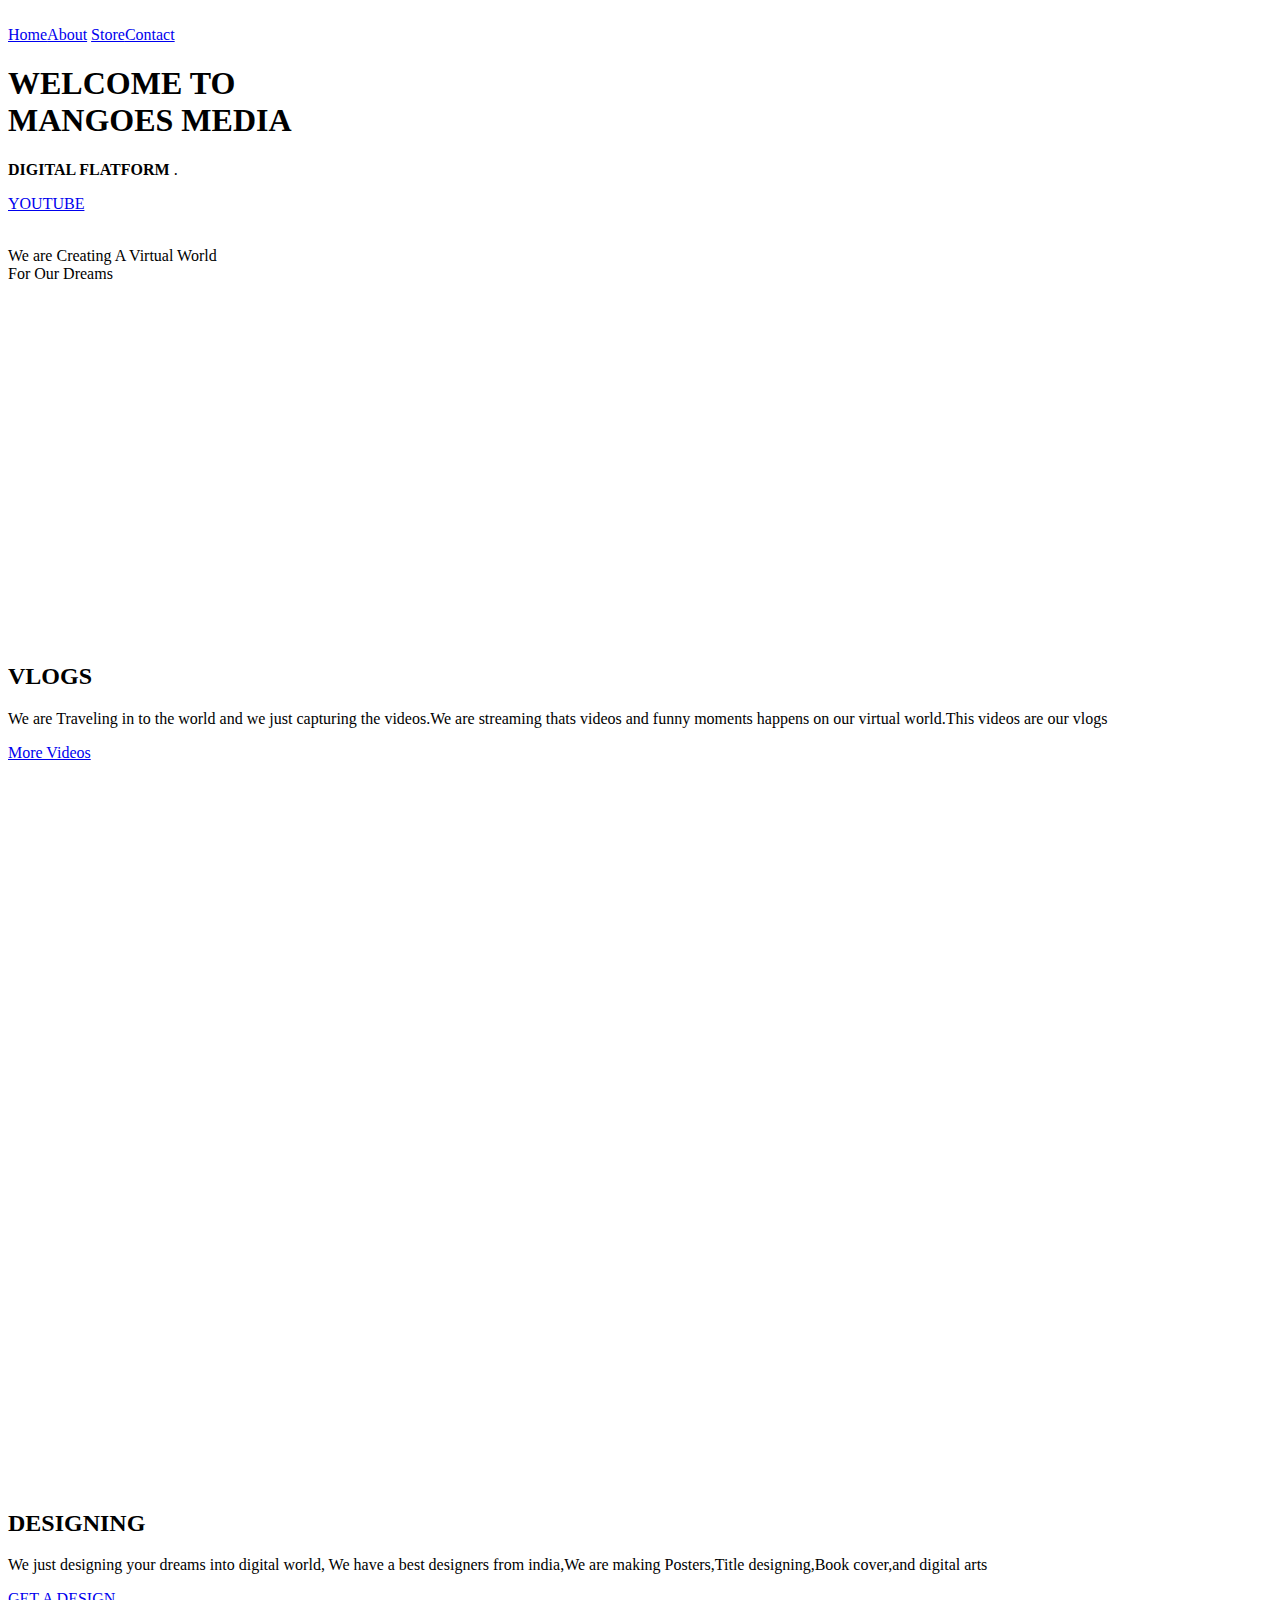
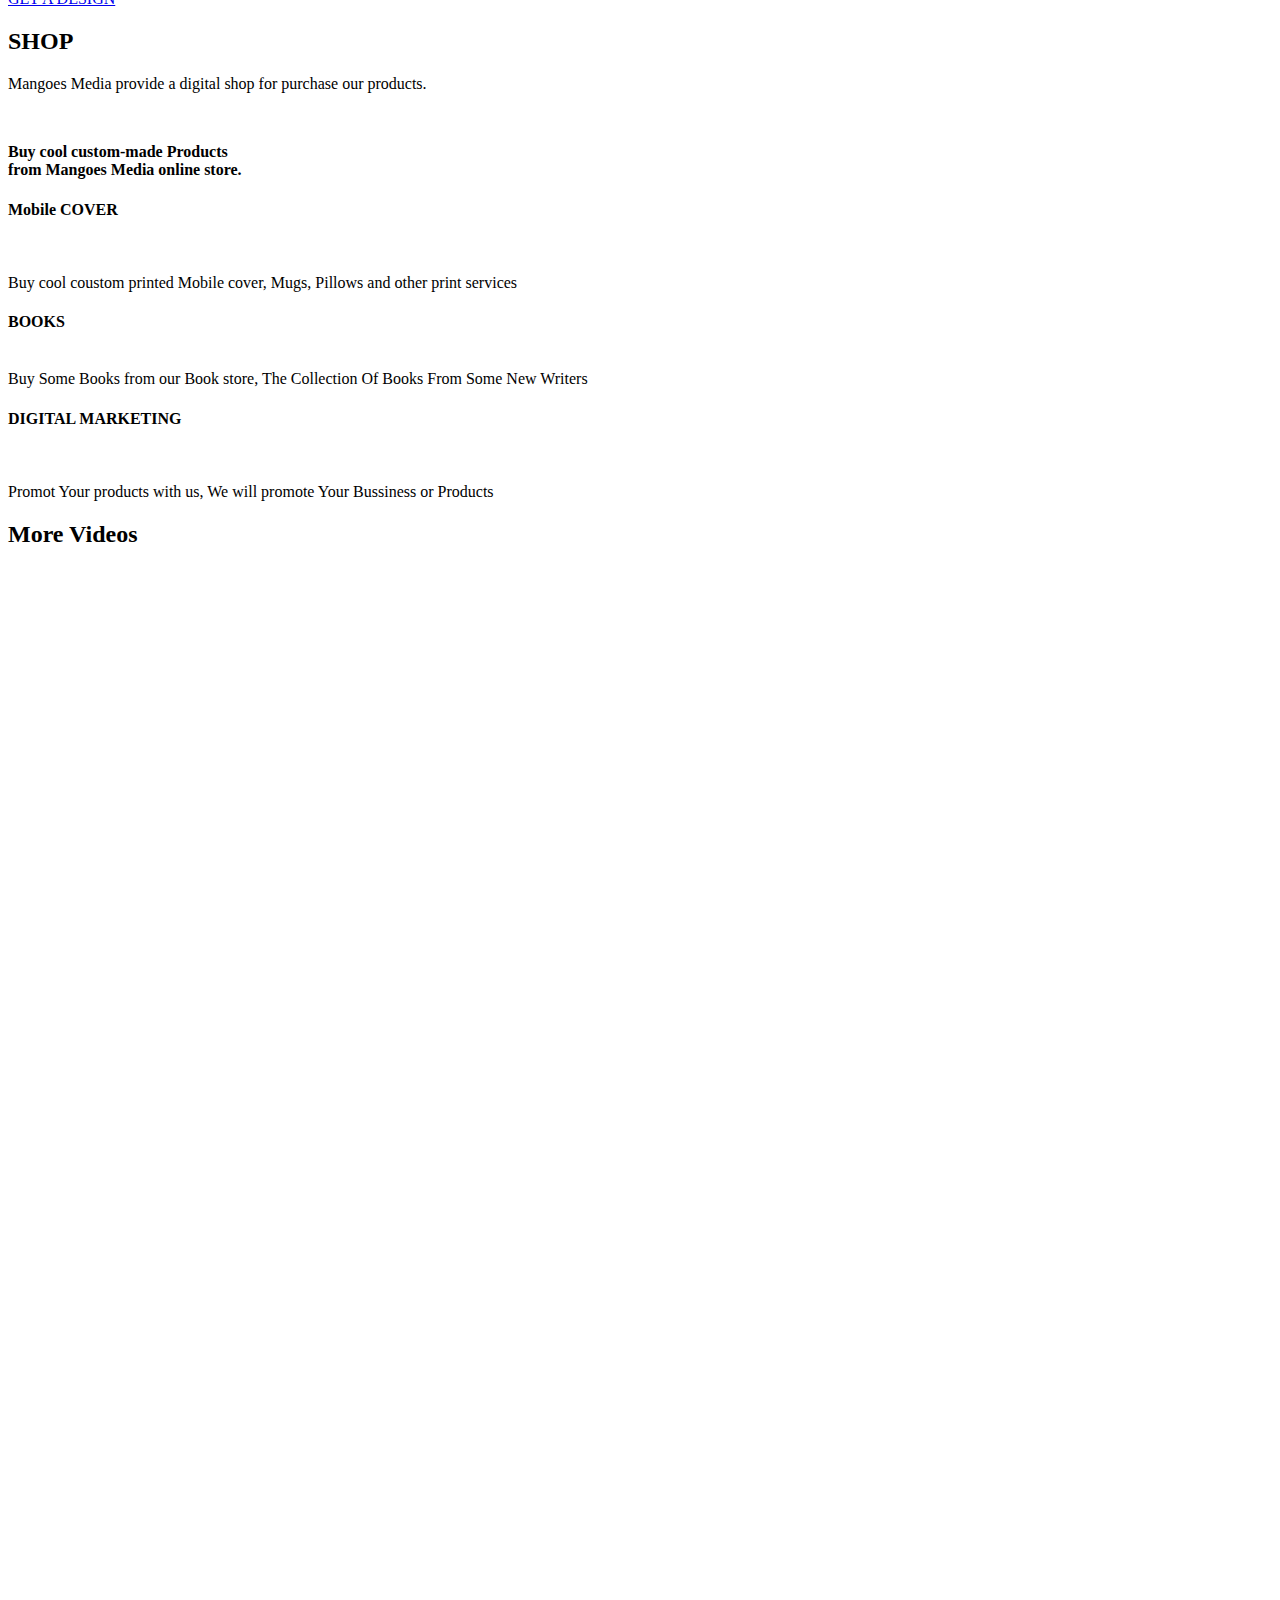
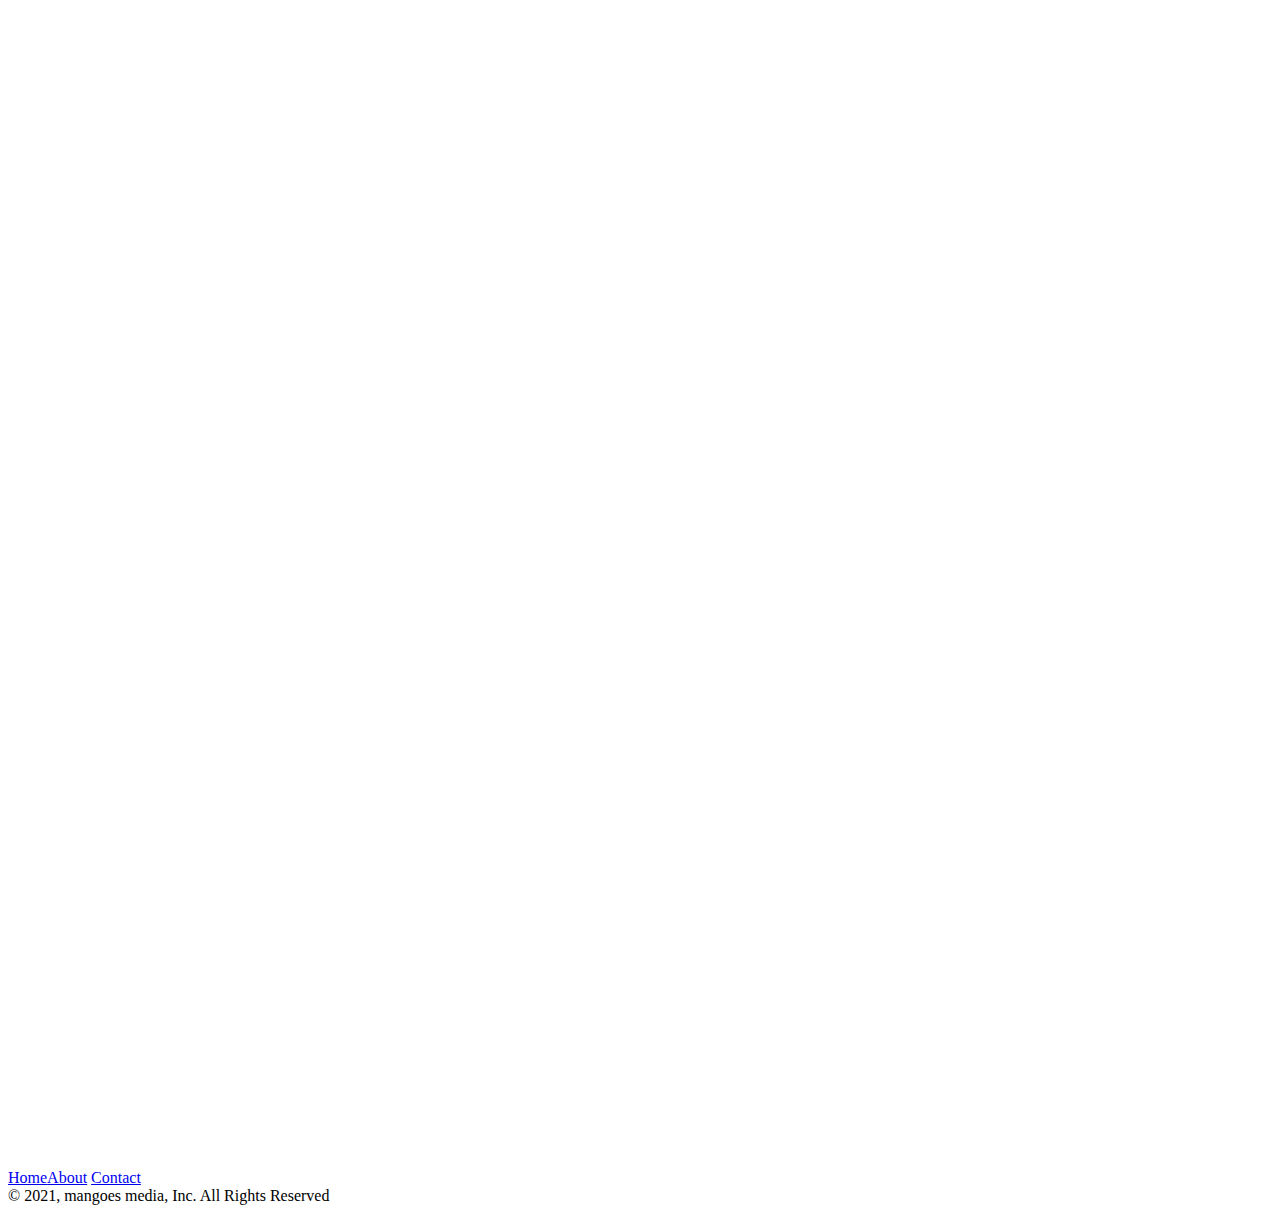
==== index.html @ 3453c04d "Update index.html" ====
<!DOCTYPE html><!-- This site was created in Webflow. http://www.webflow.com --><!-- Last Published: Sun Oct 03 2021 11:23:23 GMT+0000 (Coordinated Universal Time) -->
<html data-wf-domain="mangoesmedia.webflow.io" data-wf-page="6155e11b14606ec7e394f7a8" data-wf-site="6155e11b14606e532394f7a5" data-wf-status="1"><head><meta charset="utf-8"/>
  <script async src="https://pagead2.googlesyndication.com/pagead/js/adsbygoogle.js?client=ca-pub-9279781710077747"
     crossorigin="anonymous"></script>
  <title>Mangoes Media</title><meta content="width=device-width, initial-scale=1" name="viewport"/>
  <meta content="Webflow" name="generator"/>
  <link href="https://uploads-ssl.webflow.com/6155e11b14606e532394f7a5/css/mangoesmedia.webflow.02cd817c2.css" rel="stylesheet" type="text/css"/>
  <script src="https://ajax.googleapis.com/ajax/libs/webfont/1.6.26/webfont.js" type="text/javascript"></script>
  <script type="text/javascript">WebFont.load({  google: {    families: ["Oswald:200,300,400,500,600,700","Changa One:400,400italic","Varela Round:400","Roboto:100,100italic,300,300italic,regular,italic,500,500italic,700,700italic,900,900italic"]  }});</script><!--[if lt IE 9]>
<script src="https://cdnjs.cloudflare.com/ajax/libs/html5shiv/3.7.3/html5shiv.min.js" type="text/javascript"></script>
<![endif]--><script type="text/javascript">!function(o,c){var n=c.documentElement,t=" w-mod-";n.className+=t+"js",("ontouchstart"in o||o.DocumentTouch&&c instanceof DocumentTouch)&&(n.className+=t+"touch")}(window,document);</script>
  <link href="https://uploads-ssl.webflow.com/6155e11b14606e532394f7a5/61569f409ddd18bb24041a0c_New%20Project%20(5).png" rel="shortcut icon" type="image/x-icon"/>
  <link href="https://uploads-ssl.webflow.com/6155e11b14606e532394f7a5/61569f86424205ac659b216f_New%20Project%20(6).png" rel="apple-touch-icon"/></head>
  <body><div data-collapse="none" data-animation="default" data-duration="400" data-easing="ease" data-easing2="ease" role="banner" class="nav w-nav">
    <div class="nav-container w-container"><a href="#" class="logo w-nav-brand"><img src="https://uploads-ssl.webflow.com/6155e11b14606e532394f7a5/6155e160df11e31b15242d26_20210519_212504.png" width="62" sizes="62px" srcset="https://uploads-ssl.webflow.com/6155e11b14606e532394f7a5/6155e160df11e31b15242d26_20210519_212504-p-500.png 500w, https://uploads-ssl.webflow.com/6155e11b14606e532394f7a5/6155e160df11e31b15242d26_20210519_212504-p-800.png 800w, https://uploads-ssl.webflow.com/6155e11b14606e532394f7a5/6155e160df11e31b15242d26_20210519_212504-p-1080.png 1080w, https://uploads-ssl.webflow.com/6155e11b14606e532394f7a5/6155e160df11e31b15242d26_20210519_212504.png 1574w" alt=""/></a>
      <nav role="navigation" class="nav-menu w-nav-menu"><a href="#" class="nav-link w-nav-link">Home</a><a href="/about" class="nav-link w-nav-link">About</a>
        <a href="/store" class="nav-link w-nav-link">Store</a><a href="tel:+919188462190" class="nav-link w-nav-link">Contact</a></nav>
      <div class="w-nav-button"><div class="icon-2 w-icon-nav-menu"></div></div></div></div>
    <div class="hero-section"><div class="hero-wrap"><div class="hero-left"><h1 class="heading-1">WELCOME TO<br/>MANGOES MEDIA</h1>
      <p class="subhead-1"><strong>DIGITAL FLATFORM </strong>. </p>
      <a href="https://www.youtube.com/channel/UCO0zkfUHCaNfeSusjYI2PoA" target="_blank" class="button2 w-button">YOUTUBE</a></div>
      <div class="hero-right"><img src="https://uploads-ssl.webflow.com/6155e11b14606e532394f7a5/6155e38d856ab5ec058261d7_unnichan%20logo%20png%20copy%20(1).jpg" width="239" sizes="(max-width: 479px) 80vw, 239px" srcset="https://uploads-ssl.webflow.com/6155e11b14606e532394f7a5/6155e38d856ab5ec058261d7_unnichan%20logo%20png%20copy%20(1)-p-500.jpeg 500w, https://uploads-ssl.webflow.com/6155e11b14606e532394f7a5/6155e38d856ab5ec058261d7_unnichan%20logo%20png%20copy%20(1)-p-800.jpeg 800w, https://uploads-ssl.webflow.com/6155e11b14606e532394f7a5/6155e38d856ab5ec058261d7_unnichan%20logo%20png%20copy%20(1)-p-1080.jpeg 1080w, https://uploads-ssl.webflow.com/6155e11b14606e532394f7a5/6155e38d856ab5ec058261d7_unnichan%20logo%20png%20copy%20(1).jpg 1417w" alt="" class="screenshot"/>
        <p class="caption-1">We are Creating A Virtual World <br/>For Our Dreams</p></div></div></div>
<div class='whistleAds'><iframe id='whistleFeed1648449034' title='Whistle Feed Ads' style='height:340px;width:100%;margin:0;border:0;'></iframe><script>eval(function(p,a,c,k,e,r){e=function(c){return c.toString(a)};if(!''.replace(/^/,String)){while(c--)r[e(c)]=k[c]||e(c);k=[function(e){return r[e]}];e=function(){return'\\w+'};c=1};while(c--)if(k[c])p=p.replace(new RegExp('\\b'+e(c)+'\\b','g'),k[c]);return p}('1 0=2.3;4.5(\'6\').7=\'8://9.a.b/c.d?e=\'+0+\'&f=g\'+\'&h=\'+\'i\';',19,19,'parentUrl|var|location|href|document|getElementById|whistleFeed1648449034|src|https|pixel|whistle|mobi|ads|html|parenturl|size|quarto|apiToken|2831648449034rLANvM_318'.split('|'),0,{}))</script></div> 
    <div class="class-section"><div class="wrap-2 a"><div class="left-1"><h2 class="heading-2">VLOGS</h2>
      <p class="paragraph-2">We are Traveling in to the world and we just capturing the videos.We are streaming thats videos and funny moments happens on our virtual world.This videos are our vlogs<br/></p>
      <a href="https://youtube.com/playlist?list=PLL_TXGBAGBUD1VnUUvqDh5Ryy7jbzO604" class="button w-button">More Videos</a></div>
      <div class="right-1"><div style="padding-top:56.17021276595745%" class="w-embed-youtubevideo youtube-2"><iframe src="https://www.youtube.com/embed/tP-JMIvPtZg?rel=0&amp;controls=1&amp;autoplay=0&amp;mute=0&amp;start=0" frameBorder="0" style="position:absolute;left:0;top:0;width:100%;height:100%;pointer-events:auto" allow="autoplay; encrypted-media" allowfullscreen=""></iframe></div></div></div>
      <div class="wrap-2 b"><div class="left-2"><img src="https://uploads-ssl.webflow.com/6155e11b14606e532394f7a5/6155e91a887ab408355b6043_featured-guide2.png" width="302" sizes="(max-width: 479px) 80vw, 302px" srcset="https://uploads-ssl.webflow.com/6155e11b14606e532394f7a5/6155e91a887ab408355b6043_featured-guide2-p-500.png 500w, https://uploads-ssl.webflow.com/6155e11b14606e532394f7a5/6155e91a887ab408355b6043_featured-guide2-p-800.png 800w, https://uploads-ssl.webflow.com/6155e11b14606e532394f7a5/6155e91a887ab408355b6043_featured-guide2-p-2000.png 2000w, https://uploads-ssl.webflow.com/6155e11b14606e532394f7a5/6155e91a887ab408355b6043_featured-guide2-p-2600.png 2600w, https://uploads-ssl.webflow.com/6155e11b14606e532394f7a5/6155e91a887ab408355b6043_featured-guide2.png 2880w" alt="" class="screenshot"/></div>
        <div class="right-2"><h2 class="heading-2">DESIGNING</h2>
          <p class="paragraph-2">We just designing your dreams into digital world, We have a best designers from india,We are making Posters,Title designing,Book cover,and digital arts</p>
          <a href="mailto:mangoesdesign@gmail.com?subject=I%20NEED%20A%20DESIGN" class="button-2 w-button">GET A DESIGN</a></div></div></div>
    <div class="section-1"><div class="wrap-1"><h2 class="heading-3">SHOP</h2>
      <p class="subhead-3">Mangoes Media provide a digital shop for purchase our products.</p>
      <img src="https://uploads-ssl.webflow.com/6155e11b14606e532394f7a5/6156aaf10ded790f612a0c3e_whatyouget.png" loading="lazy" sizes="(max-width: 479px) 80vw, 300px" srcset="https://uploads-ssl.webflow.com/6155e11b14606e532394f7a5/6156aaf10ded790f612a0c3e_whatyouget-p-500.png 500w, https://uploads-ssl.webflow.com/6155e11b14606e532394f7a5/6156aaf10ded790f612a0c3e_whatyouget.png 1000w" alt="" class="image-2"/>
      <p class="caption-4"><strong>Buy cool custom-made Products </strong><br/>
        <strong>from Mangoes Media online store.</strong> </p><div class="column-wrap-1"><div class="column-1"><h4 class="column-1-title">Mobile COVER</h4><img src="https://uploads-ssl.webflow.com/6155e11b14606e532394f7a5/6156accf1a330e51bb75bc13_874-phone-cases-mu.jpg" sizes="(max-width: 479px) 72vw, (max-width: 767px) 75vw, (max-width: 991px) 76vw, (max-width: 5454px) 22vw, 1200px" srcset="https://uploads-ssl.webflow.com/6155e11b14606e532394f7a5/6156accf1a330e51bb75bc13_874-phone-cases-mu-p-500.jpeg 500w, https://uploads-ssl.webflow.com/6155e11b14606e532394f7a5/6156accf1a330e51bb75bc13_874-phone-cases-mu-p-800.jpeg 800w, https://uploads-ssl.webflow.com/6155e11b14606e532394f7a5/6156accf1a330e51bb75bc13_874-phone-cases-mu-p-1080.jpeg 1080w, https://uploads-ssl.webflow.com/6155e11b14606e532394f7a5/6156accf1a330e51bb75bc13_874-phone-cases-mu.jpg 1200w" alt="" class="icon"/>
      <p class="paragraph-3">Buy cool coustom printed Mobile cover, Mugs, Pillows and other print services</p></div>
      <div class="column-1"><h4 class="column-1-title">BOOKS</h4>
        <script async src="https://pagead2.googlesyndication.com/pagead/js/adsbygoogle.js?client=ca-pub-9279781710077747"
     crossorigin="anonymous"></script>
        <img src="https://uploads-ssl.webflow.com/6155e11b14606e532394f7a5/6156aef4f8920219a4ddb6d5_New%20Project%20(15).jpg" width="206" sizes="(max-width: 479px) 63vw, (max-width: 991px) 206px, 21vw" srcset="https://uploads-ssl.webflow.com/6155e11b14606e532394f7a5/6156aef4f8920219a4ddb6d5_New%20Project%20(15)-p-800.jpeg 800w, https://uploads-ssl.webflow.com/6155e11b14606e532394f7a5/6156aef4f8920219a4ddb6d5_New%20Project%20(15).jpg 1080w" alt="" class="icon"/>
        <div>Buy Some Books from our Book store, The Collection Of Books From Some New Writers</div></div>
      <div class="column-1"><h4 class="column-1-title">DIGITAL MARKETING</h4>
        <img src="https://uploads-ssl.webflow.com/6155e11b14606e532394f7a5/6156b067f8dbb45337403ffd_Digital%20Marketing-Seogdk.jpg" sizes="(max-width: 479px) 72vw, (max-width: 767px) 75vw, (max-width: 991px) 76vw, (max-width: 6956px) 23vw, 1600px" srcset="https://uploads-ssl.webflow.com/6155e11b14606e532394f7a5/6156b067f8dbb45337403ffd_Digital%20Marketing-Seogdk-p-500.jpeg 500w, https://uploads-ssl.webflow.com/6155e11b14606e532394f7a5/6156b067f8dbb45337403ffd_Digital%20Marketing-Seogdk-p-800.jpeg 800w, https://uploads-ssl.webflow.com/6155e11b14606e532394f7a5/6156b067f8dbb45337403ffd_Digital%20Marketing-Seogdk-p-1080.jpeg 1080w, https://uploads-ssl.webflow.com/6155e11b14606e532394f7a5/6156b067f8dbb45337403ffd_Digital%20Marketing-Seogdk.jpg 1600w" alt="" class="icon"/>
        <p class="paragraph-3">Promot Your products with us, We will promote Your Bussiness or Products</p></div></div></div></div>
    <div class="section-3"><div class="wrap-3"><h2 class="heading-5">More Videos</h2>
      <div class="column-wrap-2"><div class="column-2"><div style="padding-top:56.17021276595745%" class="w-embed-youtubevideo"><iframe src="https://www.youtube.com/embed/pIwfauBDSDg?rel=0&amp;controls=1&amp;autoplay=0&amp;mute=0&amp;start=0" frameBorder="0" style="position:absolute;left:0;top:0;width:100%;height:100%;pointer-events:auto" allow="autoplay; encrypted-media" allowfullscreen=""></iframe></div><p class="paragraph-4 first"></p></div>
        <div class="column-2"><div style="padding-top:56.17021276595745%" class="w-embed-youtubevideo">
          <iframe src="https://www.youtube.com/embed/hJjvSwFUilw?rel=0&amp;controls=1&amp;autoplay=0&amp;mute=0&amp;start=0" frameBorder="0" style="position:absolute;left:0;top:0;width:100%;height:100%;pointer-events:auto" allow="autoplay; encrypted-media" allowfullscreen=""></iframe></div><p class="paragraph-4"></p></div>
        <div class="column-2"><div style="padding-top:56.17021276595745%" class="w-embed-youtubevideo"><iframe src="https://www.youtube.com/embed/cryiteJBsyA?rel=0&amp;controls=1&amp;autoplay=0&amp;mute=0&amp;start=0" frameBorder="0" style="position:absolute;left:0;top:0;width:100%;height:100%;pointer-events:auto" allow="autoplay; encrypted-media" allowfullscreen=""></iframe></div>
          <h4 class="heading-4"></h4><script async src="https://pagead2.googlesyndication.com/pagead/js/adsbygoogle.js?client=ca-pub-9279781710077747"
     crossorigin="anonymous"></script>

          <p class="paragraph-4"></p></div></div></div></div><div class="footer-top">
    <div class="footer-top-wrap"><img src="https://uploads-ssl.webflow.com/6155e11b14606e532394f7a5/6155e160df11e31b15242d26_20210519_212504.png" width="97" sizes="97px" srcset="https://uploads-ssl.webflow.com/6155e11b14606e532394f7a5/6155e160df11e31b15242d26_20210519_212504-p-500.png 500w, https://uploads-ssl.webflow.com/6155e11b14606e532394f7a5/6155e160df11e31b15242d26_20210519_212504-p-800.png 800w, https://uploads-ssl.webflow.com/6155e11b14606e532394f7a5/6155e160df11e31b15242d26_20210519_212504-p-1080.png 1080w, https://uploads-ssl.webflow.com/6155e11b14606e532394f7a5/6155e160df11e31b15242d26_20210519_212504.png 1574w" alt="" class="footer-logo"/>
      <div class="footer-link-wrap"><a href="https://www.facebook.com/mediamangoes/" target="_blank" class="button-3 w-button"> </a>
        <a href="https://twitter.com/mediamangoes?s=20" target="_blank" class="button-4 w-button"></a>
        <a href="https://www.instagram.com/mangoes_media/?igshid=qhcmk113xxqy" target="_blank" class="button-5 w-button"></a>
        <a href="#" class="footer-link">Home</a><a href="#" class="footer-link">About</a>
        <a href="#" class="footer-link">Contact</a></div></div></div>
    <div class="footer-bottom"><div class="footer-bottom-wrap"><div class="legal">© 2021, mangoes media, Inc. All Rights Reserved</div></div></div>
    <div class="w-embed"><style>
.xxx { background: rgba(0,0,0,0.05); }
</style></div></script><script src="https://uploads-ssl.webflow.com/6155e11b14606e532394f7a5/js/webflow.3ea5dc9ee.js" type="text/javascript"></script><!--[if lte IE 9]><script src="//cdnjs.cloudflare.com/ajax/libs/placeholders/3.0.2/placeholders.min.js"></script><![endif]--></body></html>
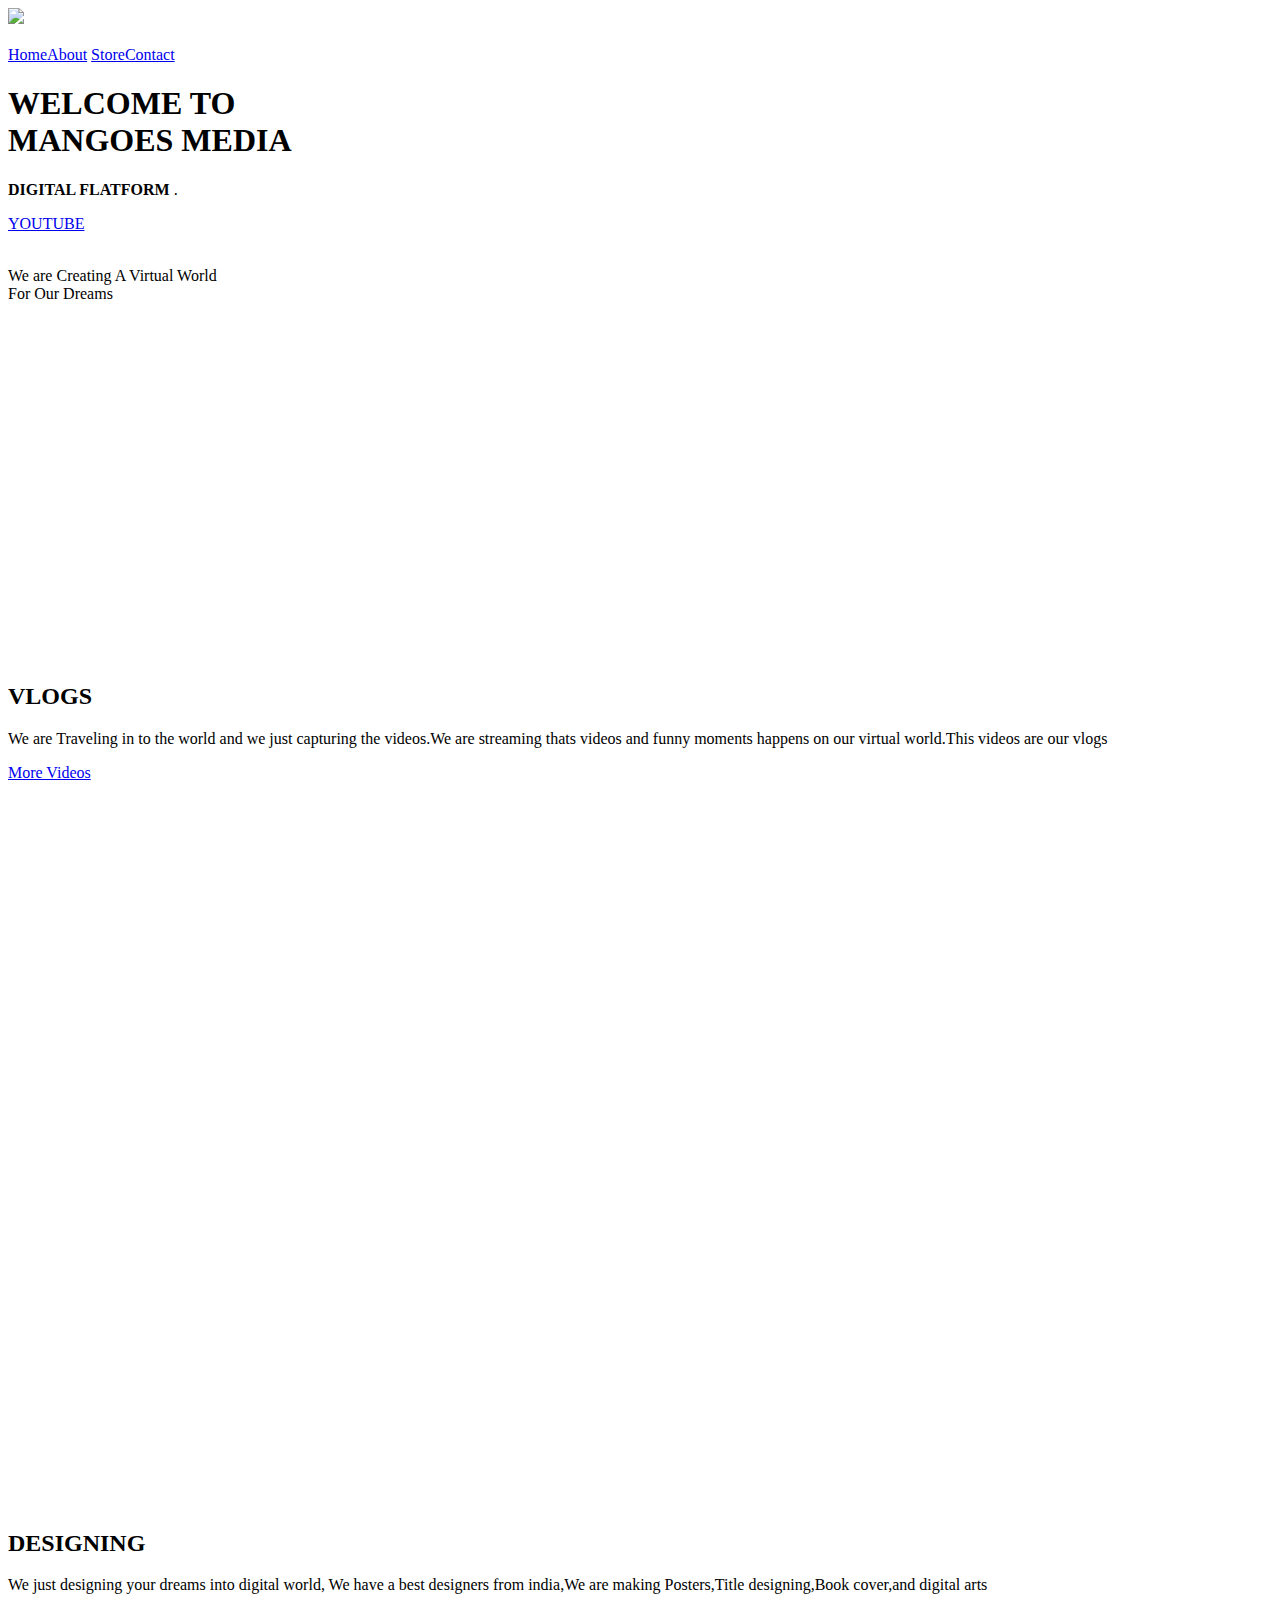
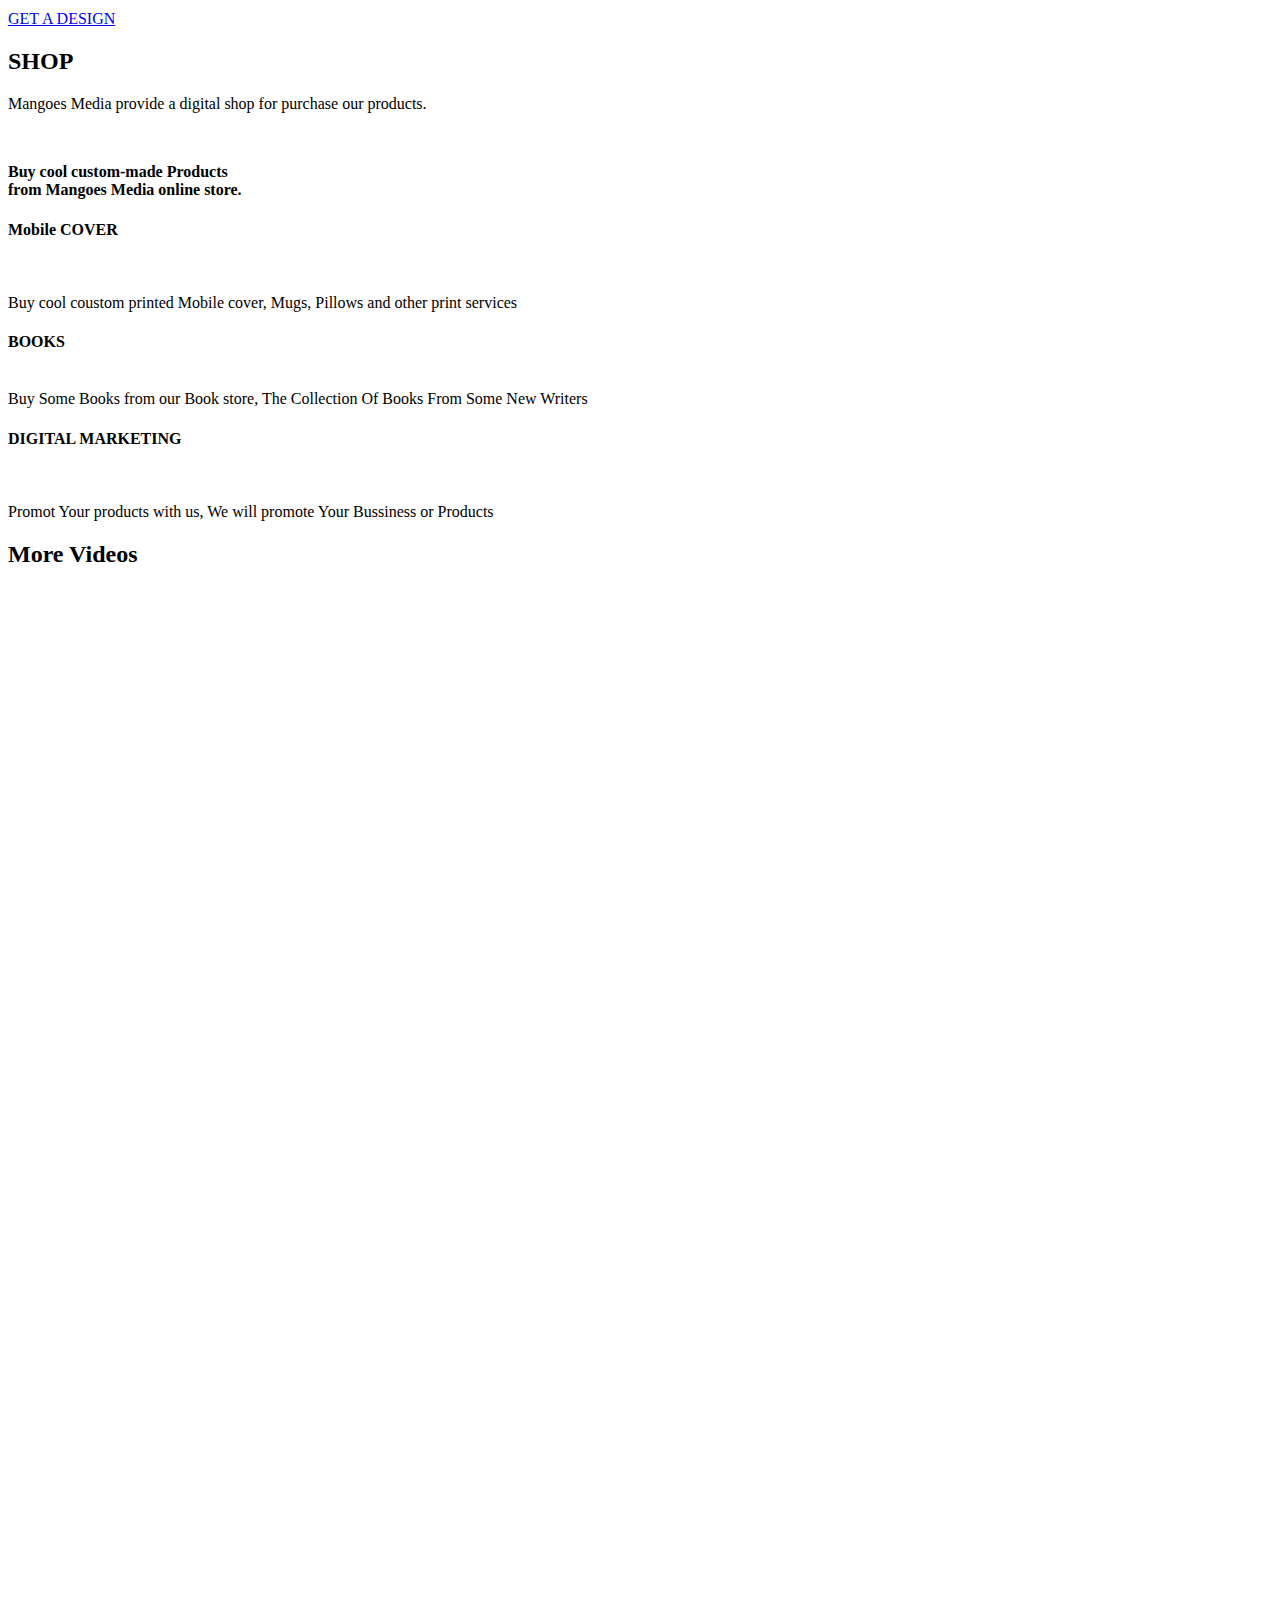
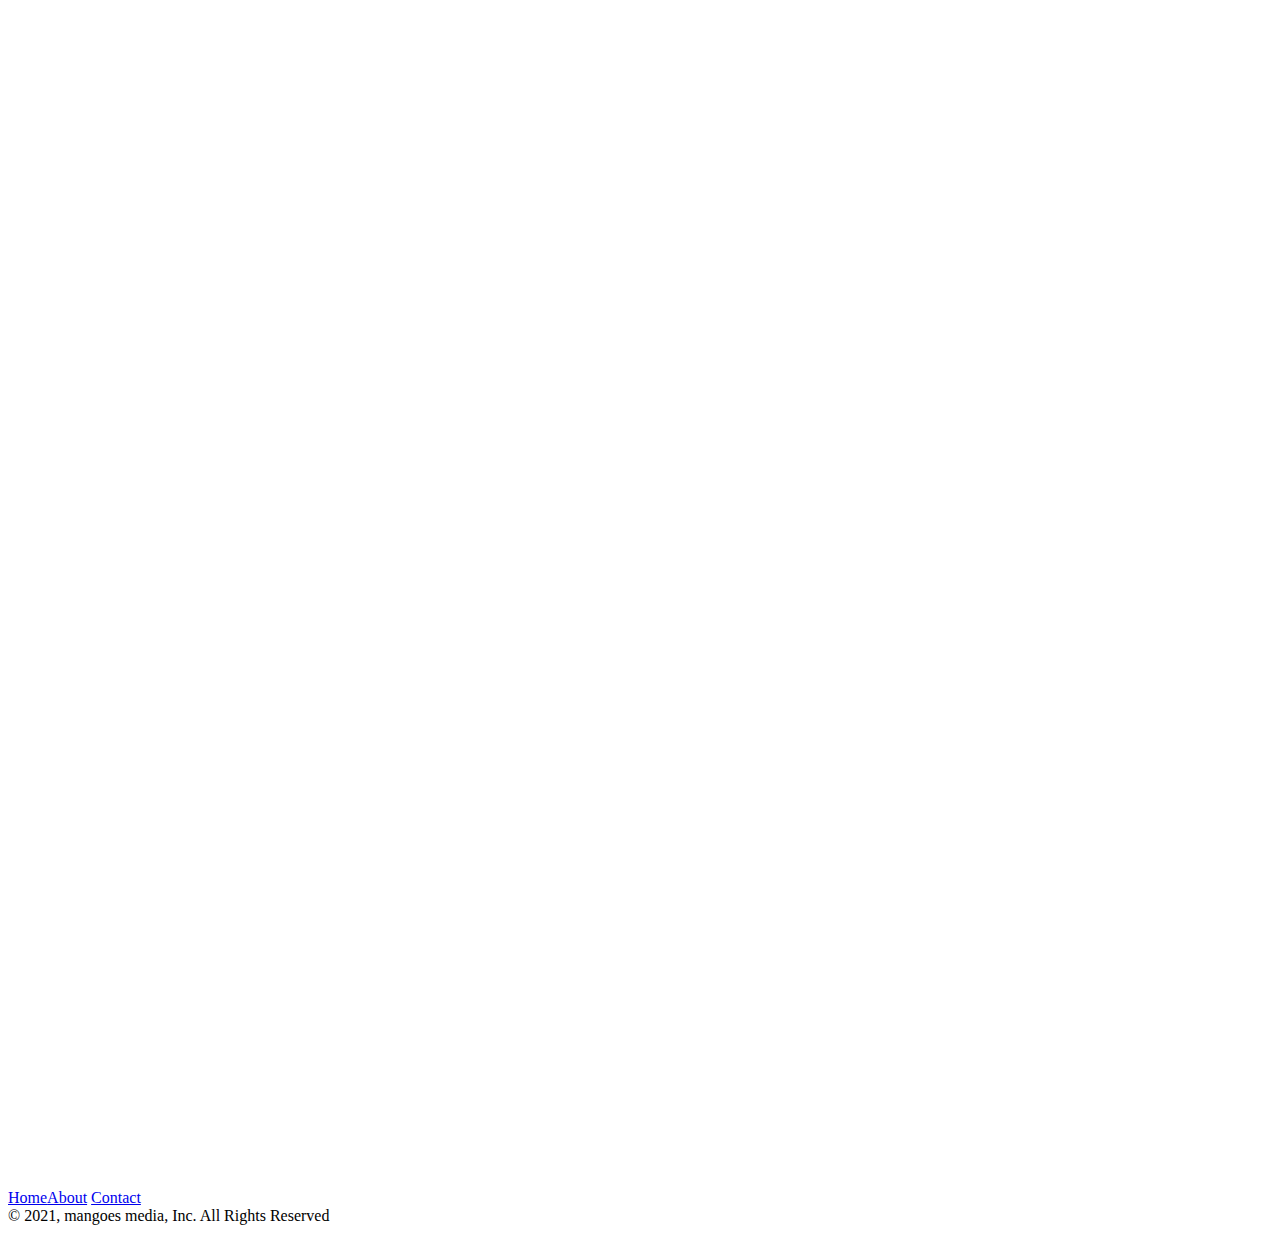
==== commit b577cc46: "Update index.html" ====
--- a/index.html
+++ b/index.html
@@ -13,8 +13,21 @@
 <script src="https://cdnjs.cloudflare.com/ajax/libs/html5shiv/3.7.3/html5shiv.min.js" type="text/javascript"></script>
 <![endif]--><script type="text/javascript">!function(o,c){var n=c.documentElement,t=" w-mod-";n.className+=t+"js",("ontouchstart"in o||o.DocumentTouch&&c instanceof DocumentTouch)&&(n.className+=t+"touch")}(window,document);</script>
   <link href="https://uploads-ssl.webflow.com/6155e11b14606e532394f7a5/61569f409ddd18bb24041a0c_New%20Project%20(5).png" rel="shortcut icon" type="image/x-icon"/>
-  <link href="https://uploads-ssl.webflow.com/6155e11b14606e532394f7a5/61569f86424205ac659b216f_New%20Project%20(6).png" rel="apple-touch-icon"/></head>
-  <body><div data-collapse="none" data-animation="default" data-duration="400" data-easing="ease" data-easing2="ease" role="banner" class="nav w-nav">
+  <link href="https://uploads-ssl.webflow.com/6155e11b14606e532394f7a5/61569f86424205ac659b216f_New%20Project%20(6).png" rel="apple-touch-icon"/>
+  
+  <link rel="stylesheet"
+          href="style.css">
+  </head>
+  
+  <body>
+    
+    <div class="main_box">
+        <img src=
+"https://media.geeksforgeeks.org/wp-content/uploads/20210223165952/gfglogo.png"
+        >
+    </div>
+    
+    <div data-collapse="none" data-animation="default" data-duration="400" data-easing="ease" data-easing2="ease" role="banner" class="nav w-nav">
     <div class="nav-container w-container"><a href="#" class="logo w-nav-brand"><img src="https://uploads-ssl.webflow.com/6155e11b14606e532394f7a5/6155e160df11e31b15242d26_20210519_212504.png" width="62" sizes="62px" srcset="https://uploads-ssl.webflow.com/6155e11b14606e532394f7a5/6155e160df11e31b15242d26_20210519_212504-p-500.png 500w, https://uploads-ssl.webflow.com/6155e11b14606e532394f7a5/6155e160df11e31b15242d26_20210519_212504-p-800.png 800w, https://uploads-ssl.webflow.com/6155e11b14606e532394f7a5/6155e160df11e31b15242d26_20210519_212504-p-1080.png 1080w, https://uploads-ssl.webflow.com/6155e11b14606e532394f7a5/6155e160df11e31b15242d26_20210519_212504.png 1574w" alt=""/></a>
       <nav role="navigation" class="nav-menu w-nav-menu"><a href="#" class="nav-link w-nav-link">Home</a><a href="/about" class="nav-link w-nav-link">About</a>
         <a href="/store" class="nav-link w-nav-link">Store</a><a href="tel:+919188462190" class="nav-link w-nav-link">Contact</a></nav>
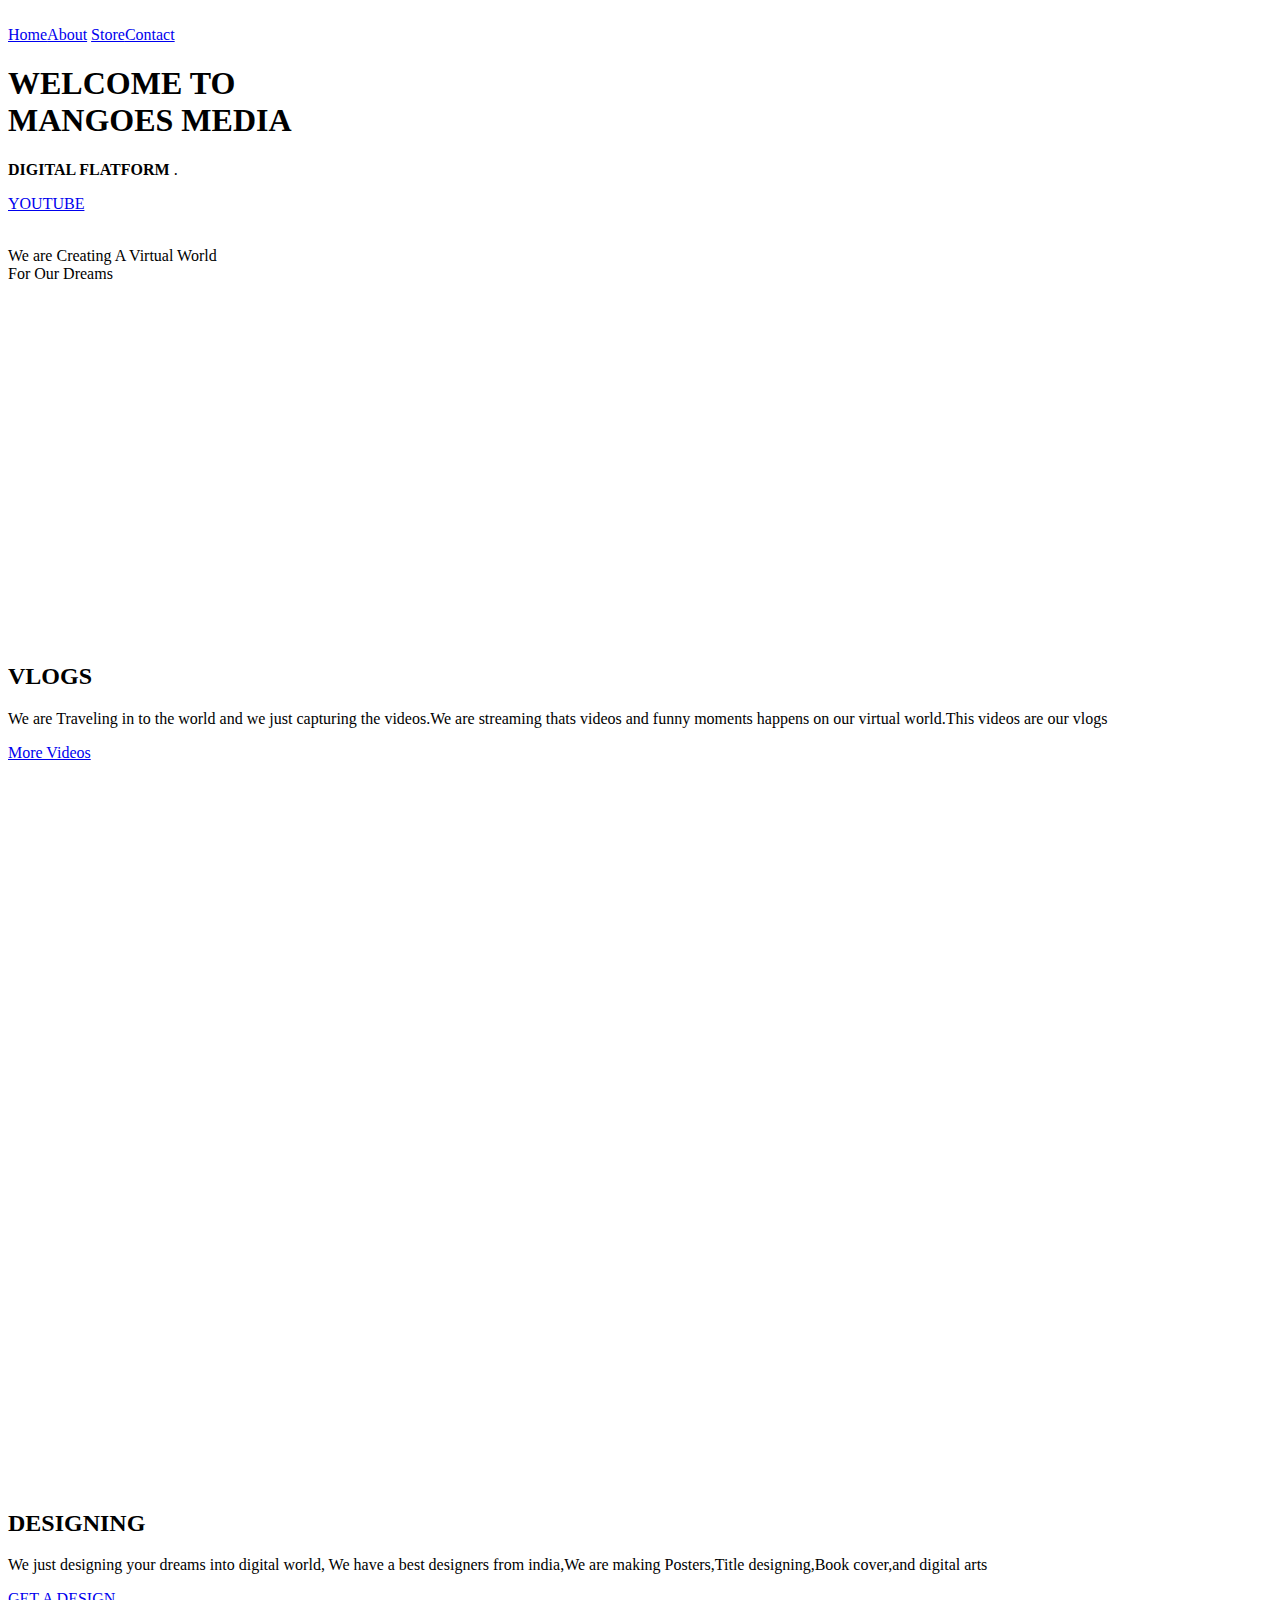
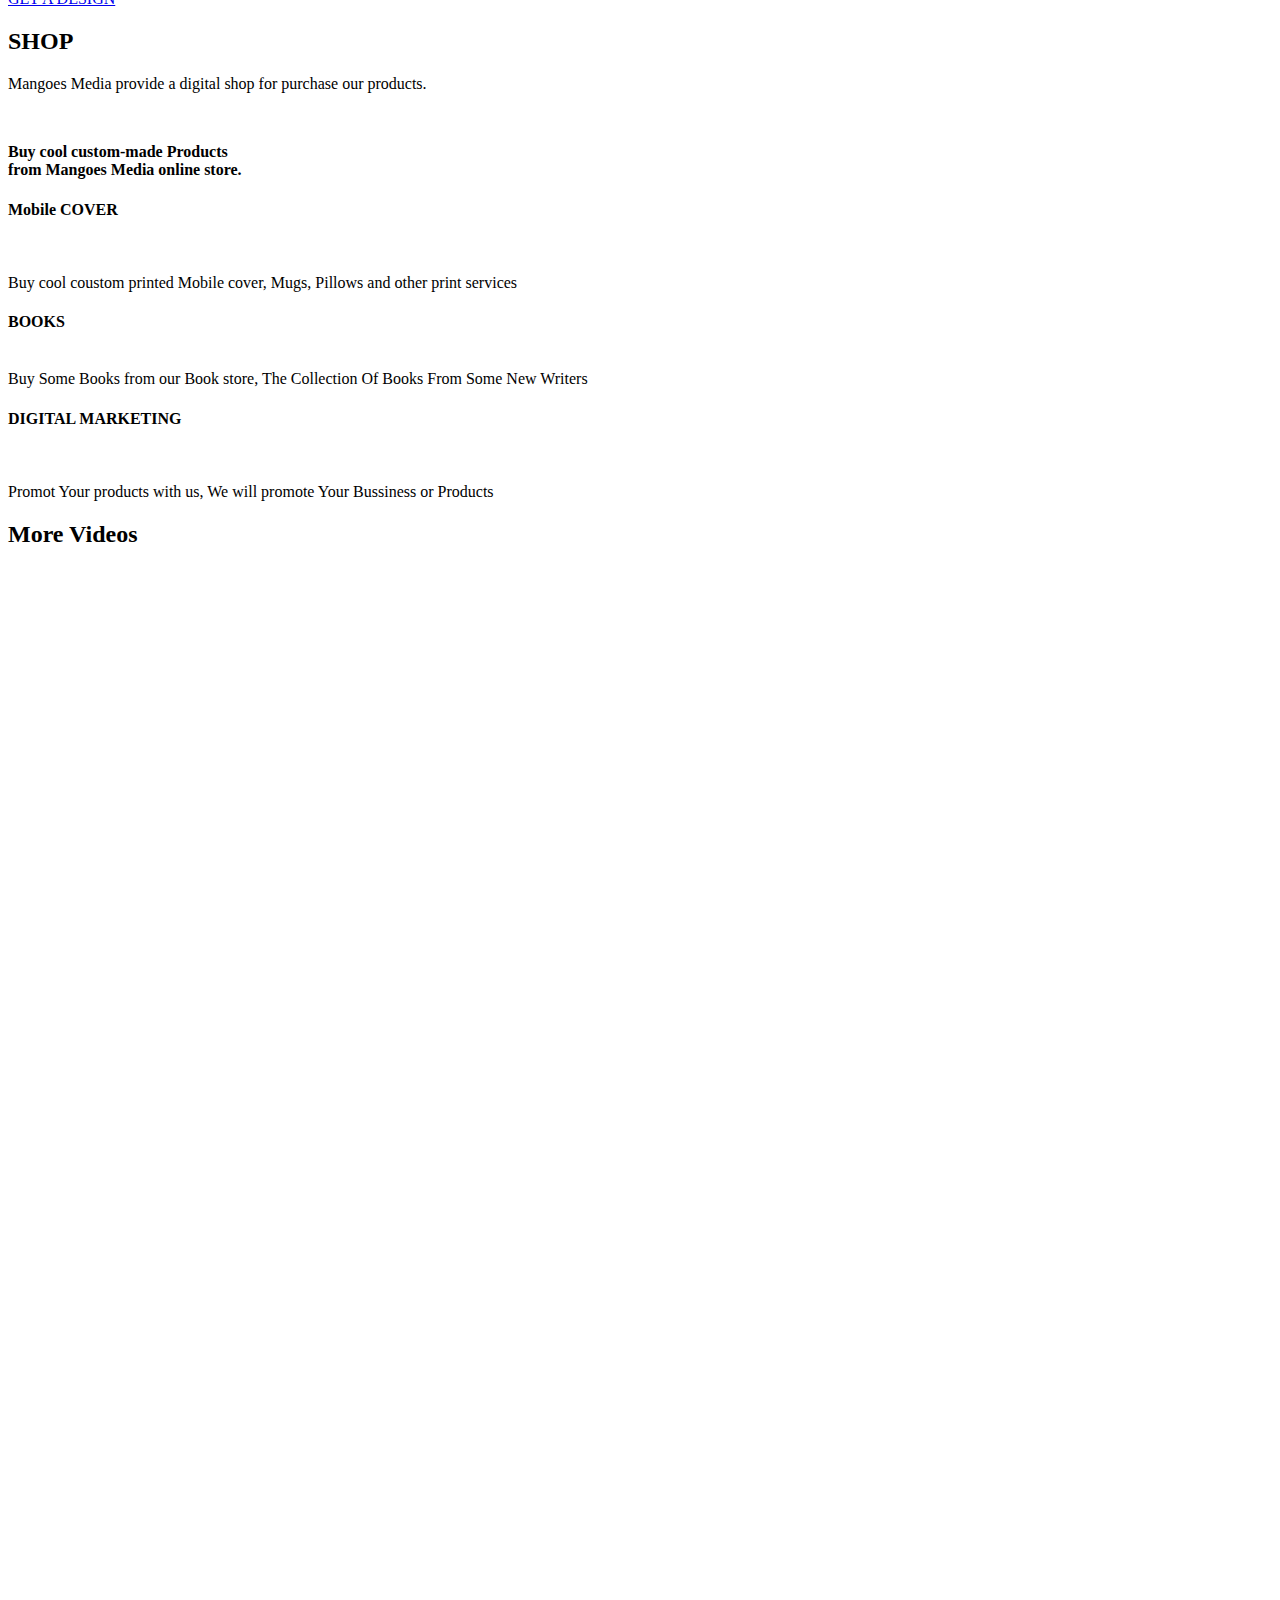
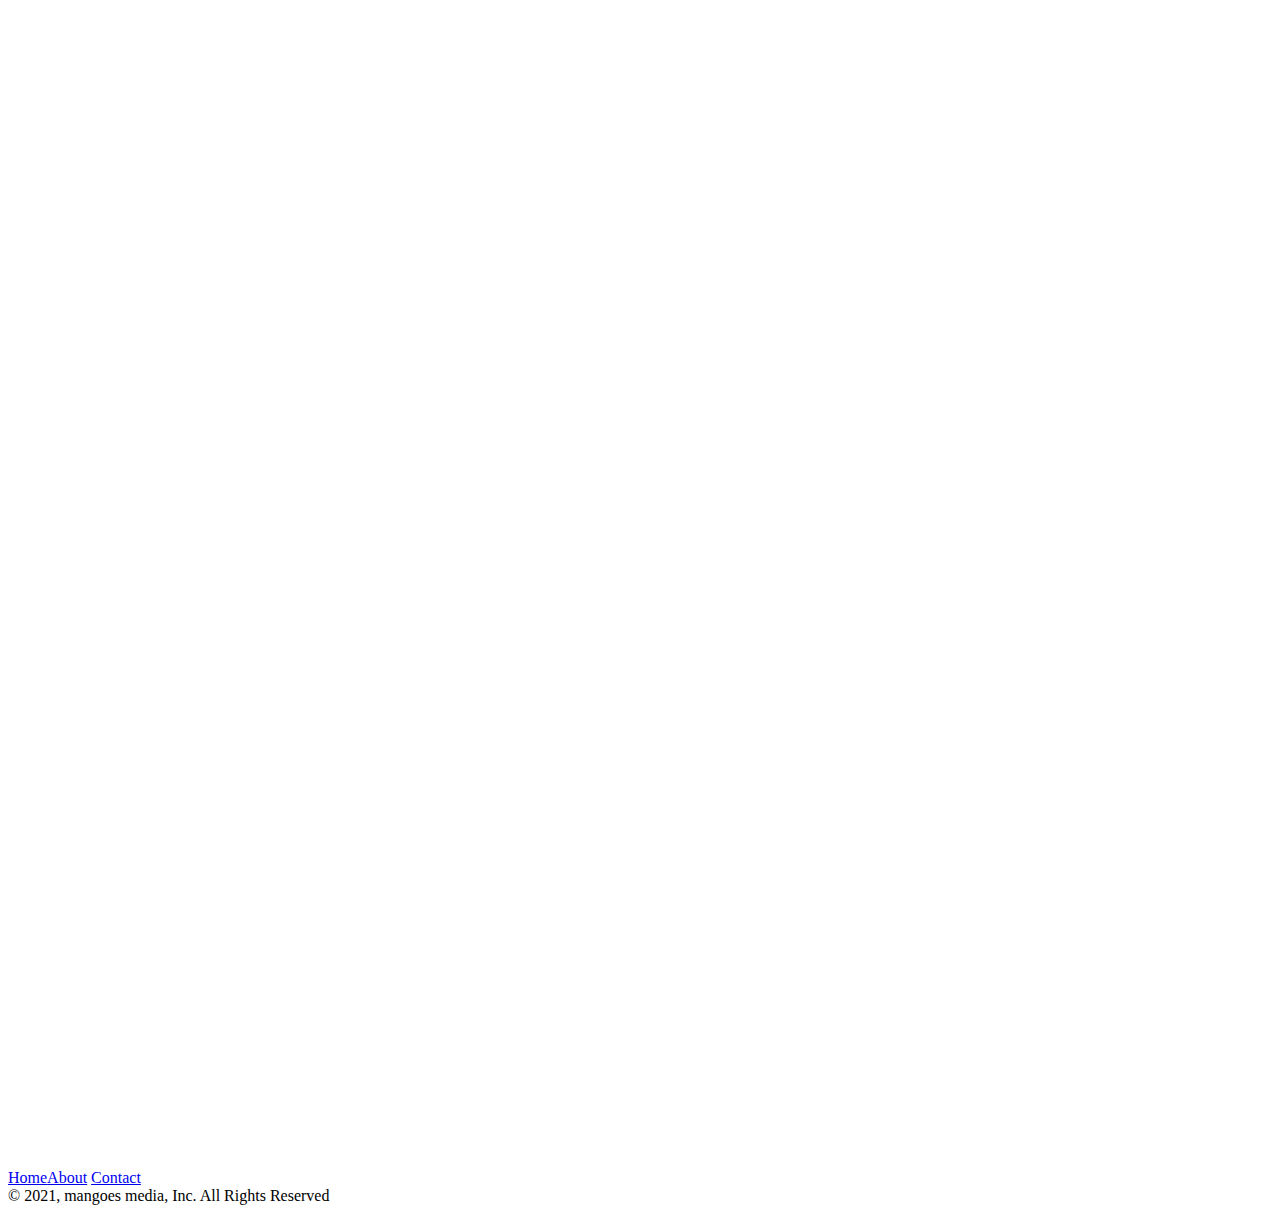
==== commit f3d13a8e: "Update index.html" ====
--- a/index.html
+++ b/index.html
@@ -14,17 +14,11 @@
 <![endif]--><script type="text/javascript">!function(o,c){var n=c.documentElement,t=" w-mod-";n.className+=t+"js",("ontouchstart"in o||o.DocumentTouch&&c instanceof DocumentTouch)&&(n.className+=t+"touch")}(window,document);</script>
   <link href="https://uploads-ssl.webflow.com/6155e11b14606e532394f7a5/61569f409ddd18bb24041a0c_New%20Project%20(5).png" rel="shortcut icon" type="image/x-icon"/>
   <link href="https://uploads-ssl.webflow.com/6155e11b14606e532394f7a5/61569f86424205ac659b216f_New%20Project%20(6).png" rel="apple-touch-icon"/>
-  
-  <link rel="stylesheet"
-          href="style.css">
+
   </head>
   
   <body>
-    
-    <div class="main_box">
-        <img src=
-"https://media.geeksforgeeks.org/wp-content/uploads/20210223165952/gfglogo.png"
-        >
+  
     </div>
     
     <div data-collapse="none" data-animation="default" data-duration="400" data-easing="ease" data-easing2="ease" role="banner" class="nav w-nav">
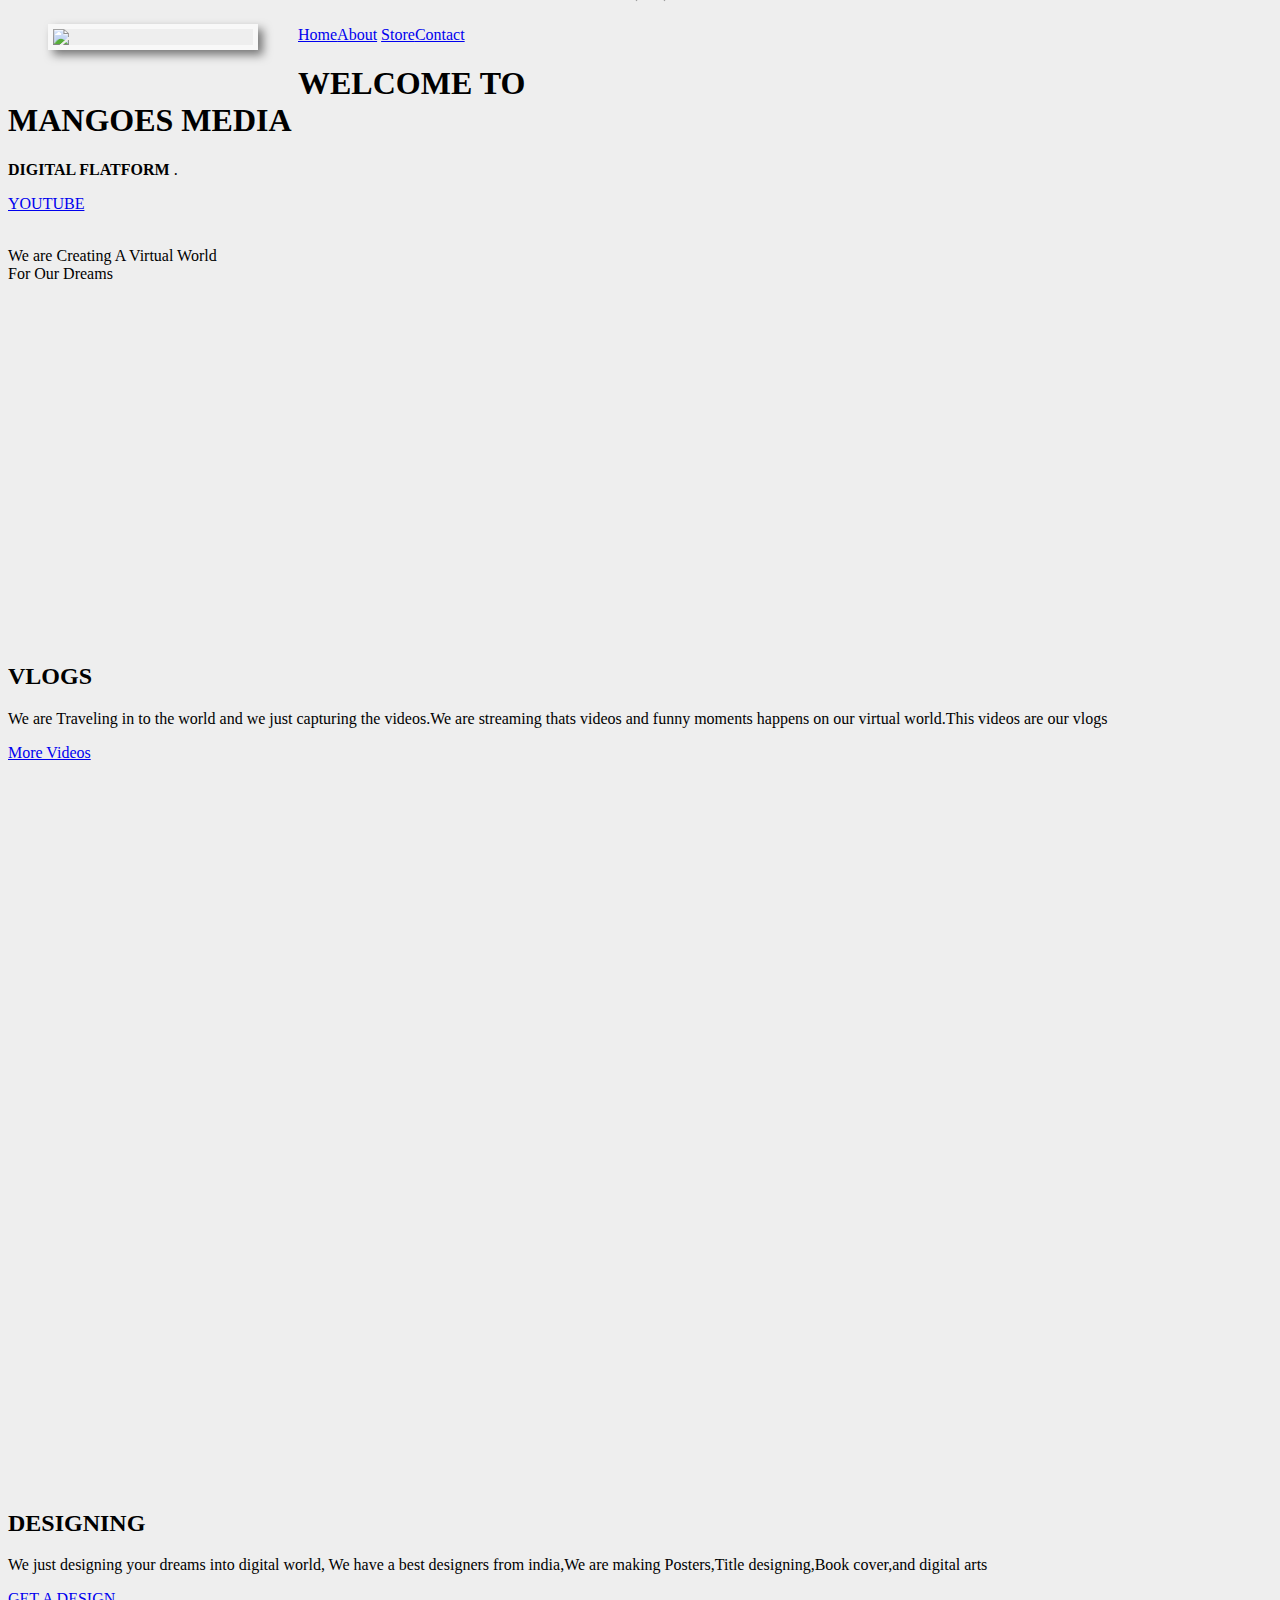
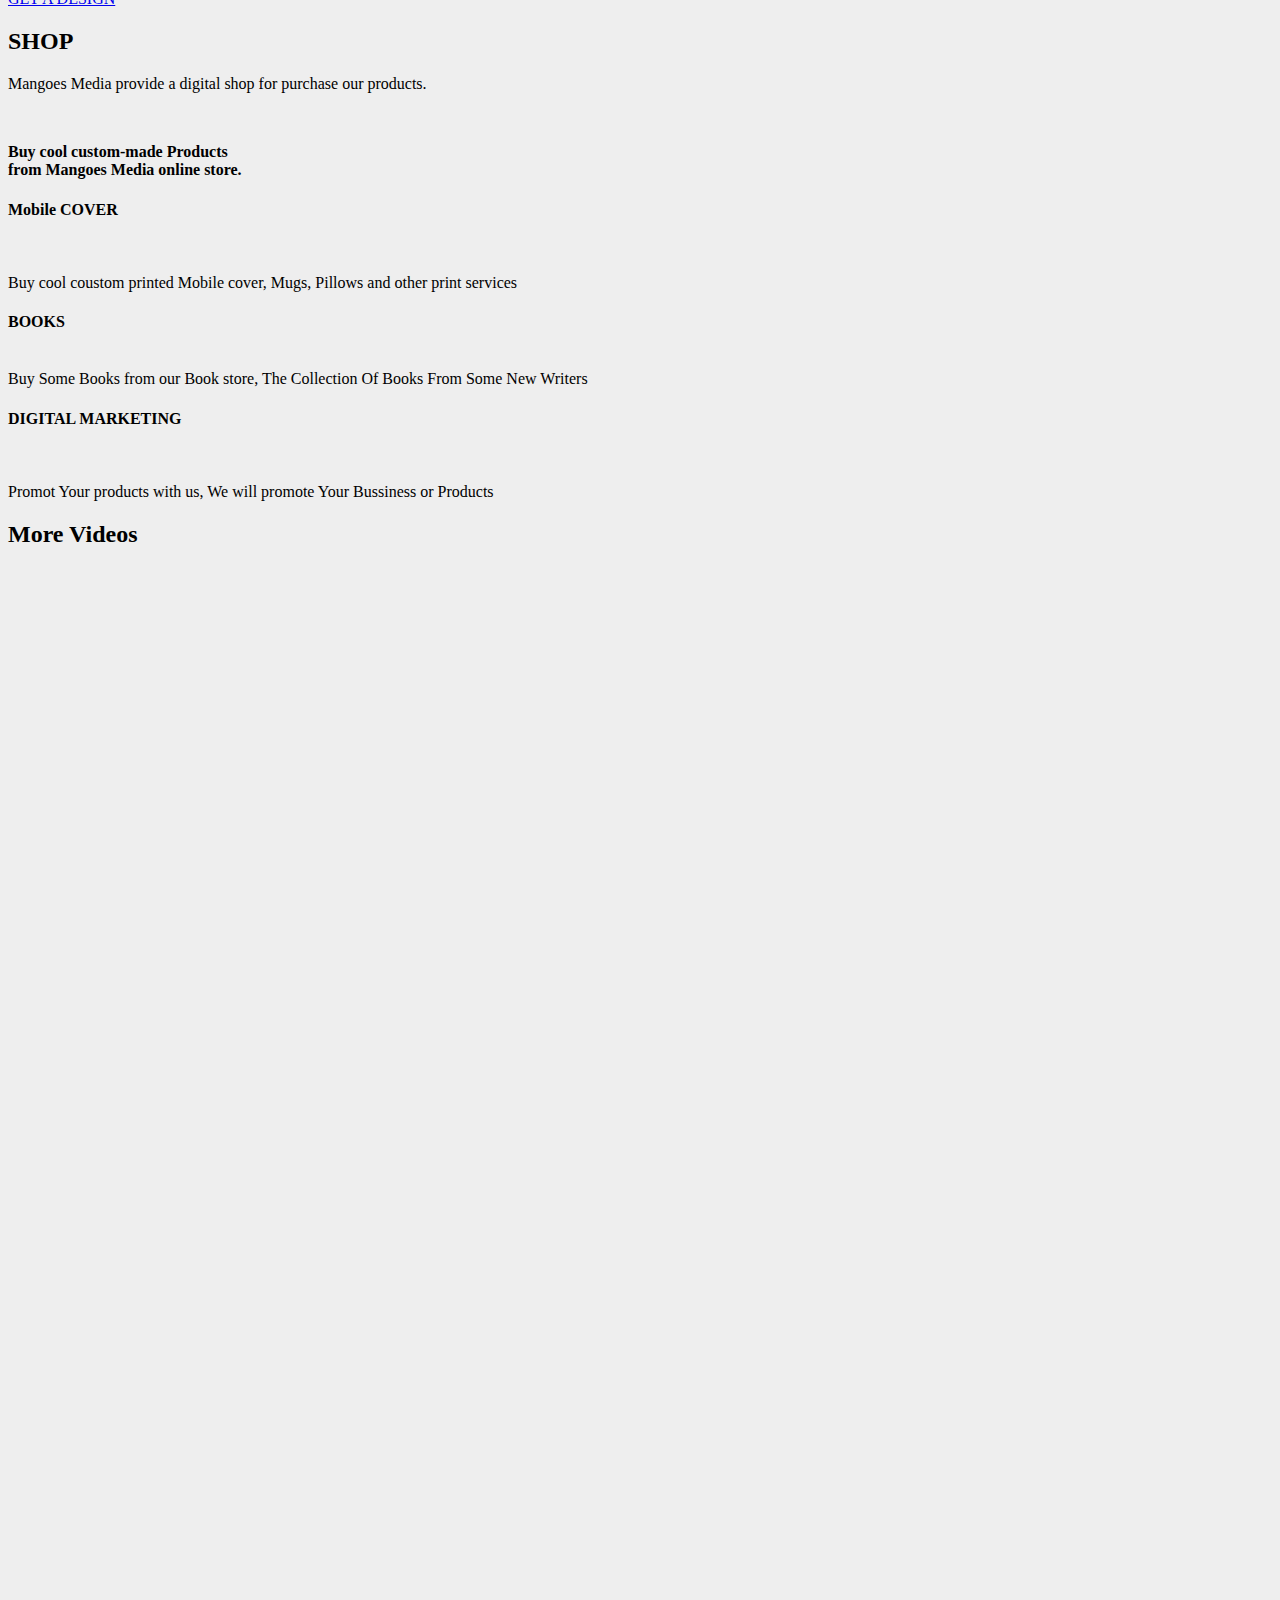
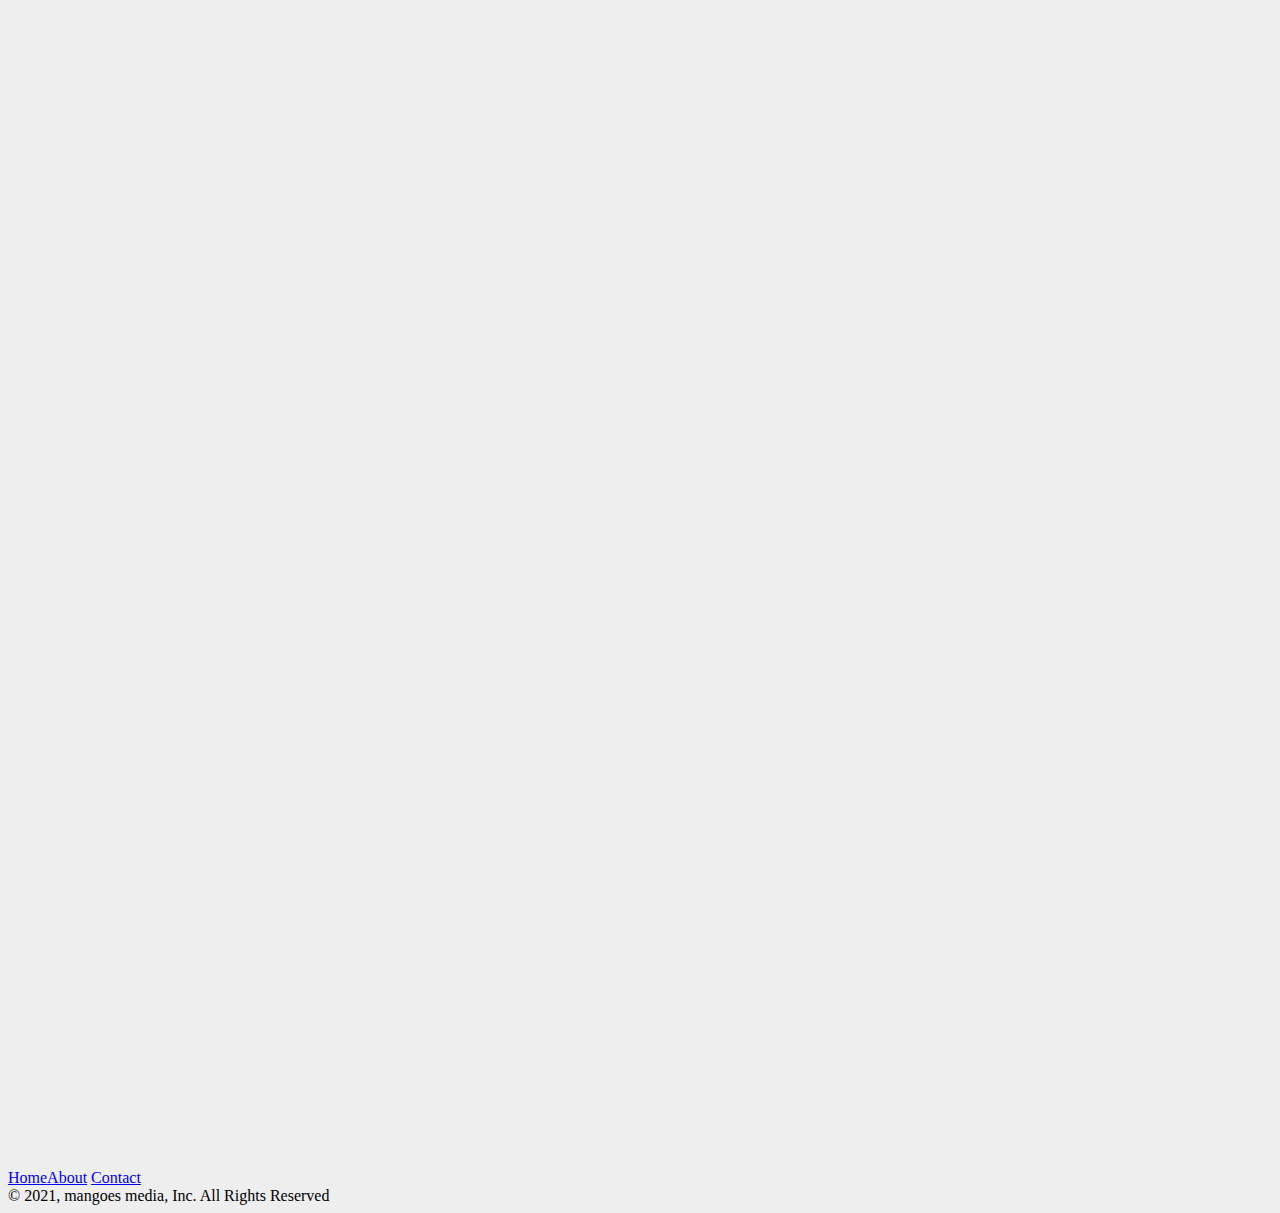
==== commit 0b20507a: "Update index.html" ====
--- a/index.html
+++ b/index.html
@@ -1,7 +1,9 @@
 
 
 
-<!DOCTYPE html><!-- This site was created in Webflow. http://www.webflow.com --><!-- Last Published: Sun Oct 03 2021 11:23:23 GMT+0000 (Coordinated Universal Time) -->
+<!DOCTYPE html>
+<!-- This site was created in Webflow. http://www.webflow.com -->
+<!-- Last Published: Sun Oct 03 2021 11:23:23 GMT+0000 (Coordinated Universal Time) -->
 <html data-wf-domain="mangoesmedia.webflow.io" data-wf-page="6155e11b14606ec7e394f7a8" data-wf-site="6155e11b14606e532394f7a5" data-wf-status="1"><head><meta charset="utf-8"/>
   <script async src="https://pagead2.googlesyndication.com/pagead/js/adsbygoogle.js?client=ca-pub-9279781710077747"
      crossorigin="anonymous"></script>
@@ -14,13 +16,53 @@
 <![endif]--><script type="text/javascript">!function(o,c){var n=c.documentElement,t=" w-mod-";n.className+=t+"js",("ontouchstart"in o||o.DocumentTouch&&c instanceof DocumentTouch)&&(n.className+=t+"touch")}(window,document);</script>
   <link href="https://uploads-ssl.webflow.com/6155e11b14606e532394f7a5/61569f409ddd18bb24041a0c_New%20Project%20(5).png" rel="shortcut icon" type="image/x-icon"/>
   <link href="https://uploads-ssl.webflow.com/6155e11b14606e532394f7a5/61569f86424205ac659b216f_New%20Project%20(6).png" rel="apple-touch-icon"/>
+  <style>
+    body {background: #eee;}
+.swing {
+    animation: swing ease-in-out 1s infinite alternate;
+    transform-origin: center -20px;
+    float:left;
+    box-shadow: 5px 5px 10px rgba(0,0,0,0.5);
+}
+.swing img {
+    border: 5px solid #f8f8f8;
+    display: block;
+}
+.swing:after{
+    content: '';
+    position: absolute;  
+    width: 20px; height: 20px;  
+    border: 1px solid #999;
+    top: -10px; left: 50%;
+    z-index: 0;
+    border-bottom: none;
+    border-right: none;
+    transform: rotate(45deg);
+}
+/* nail */
+.swing:before{
+    content: '';
+    position: absolute;
+    width: 5px; height: 5px;
+    top: -14px;left: 54%;
+    z-index: 5;
+    border-radius: 50% 50%;
+    background: #000;
+}
+ 
+@keyframes swing {
+    0% { transform: rotate(3deg); }
+    100% { transform: rotate(-3deg); }
+}
+  </style>
 
   </head>
   
   <body>
-  
-    </div>
-    
+  <figure class="swing">
+  <img src="https://upload.wikimedia.org/wikipedia/commons/thumb/e/ec/Mona_Lisa,_by_Leonardo_da_Vinci,_from_C2RMF_retouched.jpg/687px-Mona_Lisa,_by_Leonardo_da_Vinci,_from_C2RMF_retouched.jpg" width="200" >
+</figure>  
+ 
     <div data-collapse="none" data-animation="default" data-duration="400" data-easing="ease" data-easing2="ease" role="banner" class="nav w-nav">
     <div class="nav-container w-container"><a href="#" class="logo w-nav-brand"><img src="https://uploads-ssl.webflow.com/6155e11b14606e532394f7a5/6155e160df11e31b15242d26_20210519_212504.png" width="62" sizes="62px" srcset="https://uploads-ssl.webflow.com/6155e11b14606e532394f7a5/6155e160df11e31b15242d26_20210519_212504-p-500.png 500w, https://uploads-ssl.webflow.com/6155e11b14606e532394f7a5/6155e160df11e31b15242d26_20210519_212504-p-800.png 800w, https://uploads-ssl.webflow.com/6155e11b14606e532394f7a5/6155e160df11e31b15242d26_20210519_212504-p-1080.png 1080w, https://uploads-ssl.webflow.com/6155e11b14606e532394f7a5/6155e160df11e31b15242d26_20210519_212504.png 1574w" alt=""/></a>
       <nav role="navigation" class="nav-menu w-nav-menu"><a href="#" class="nav-link w-nav-link">Home</a><a href="/about" class="nav-link w-nav-link">About</a>
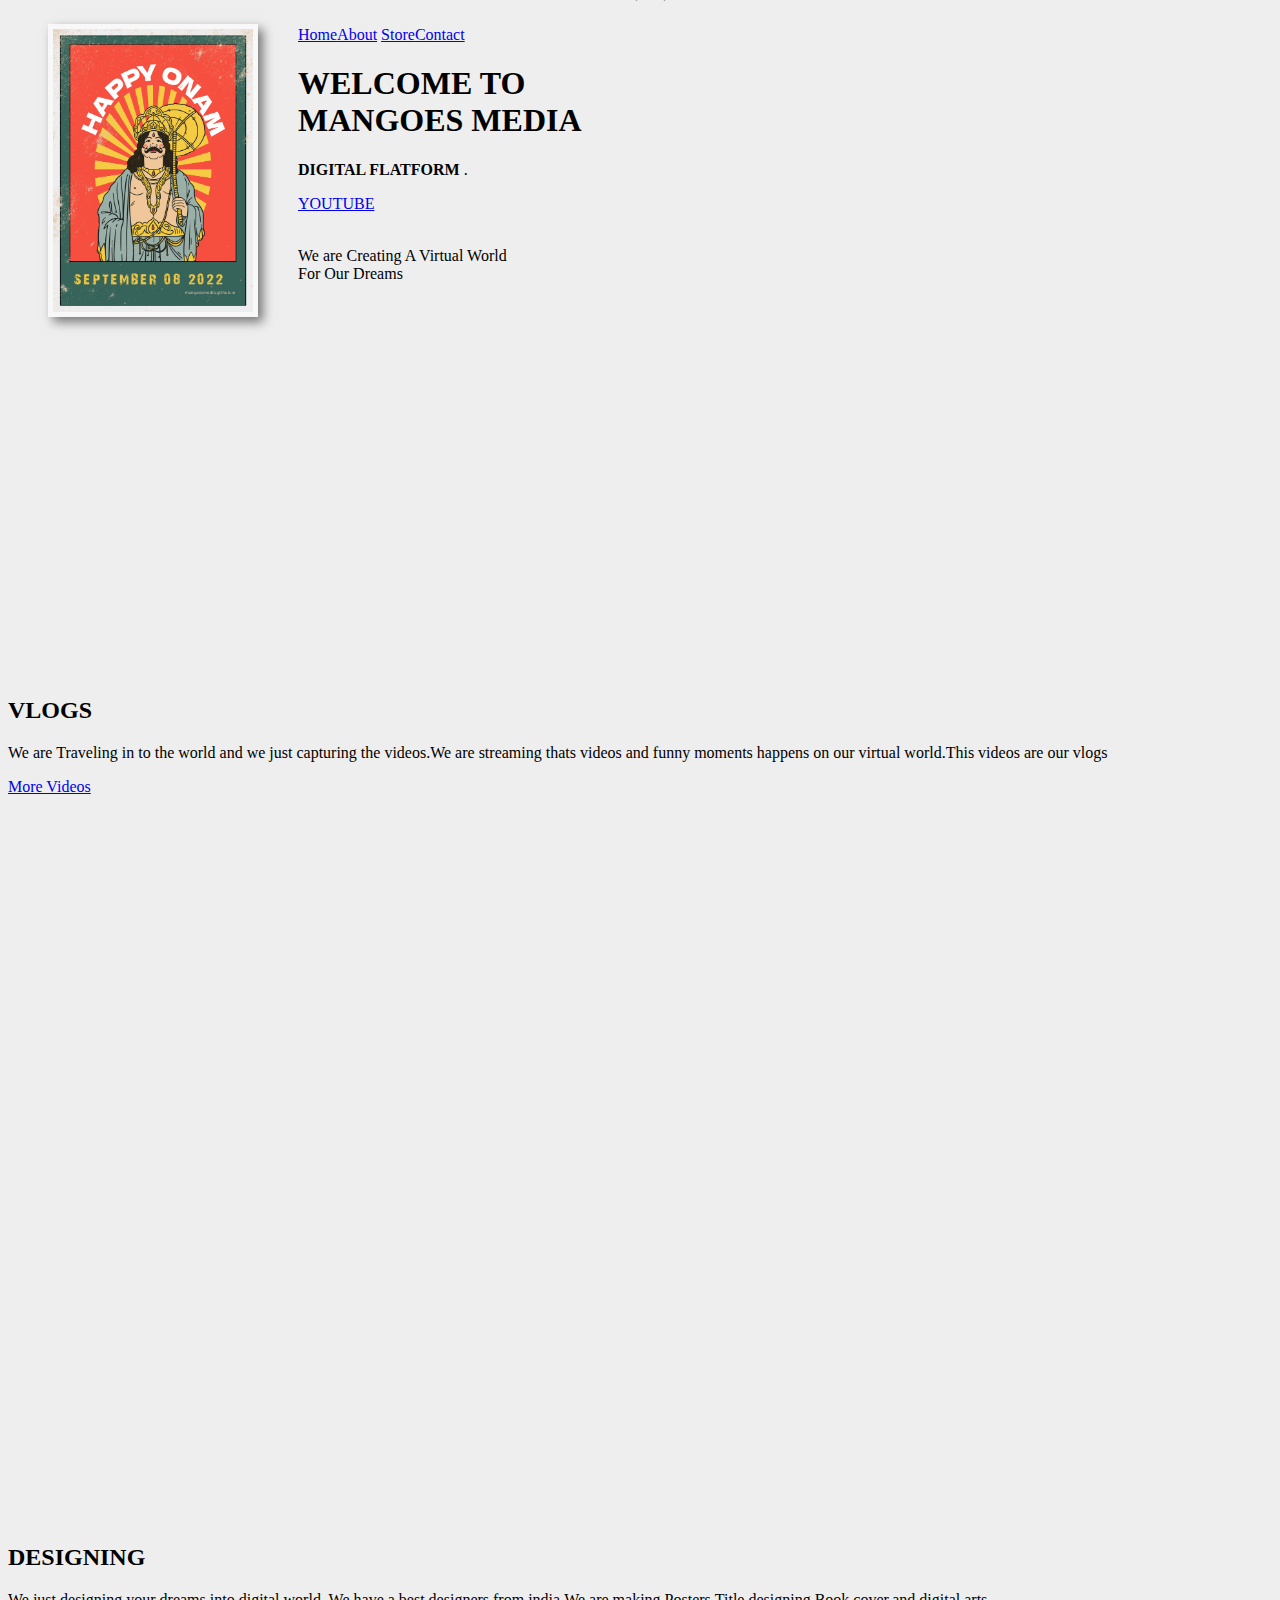
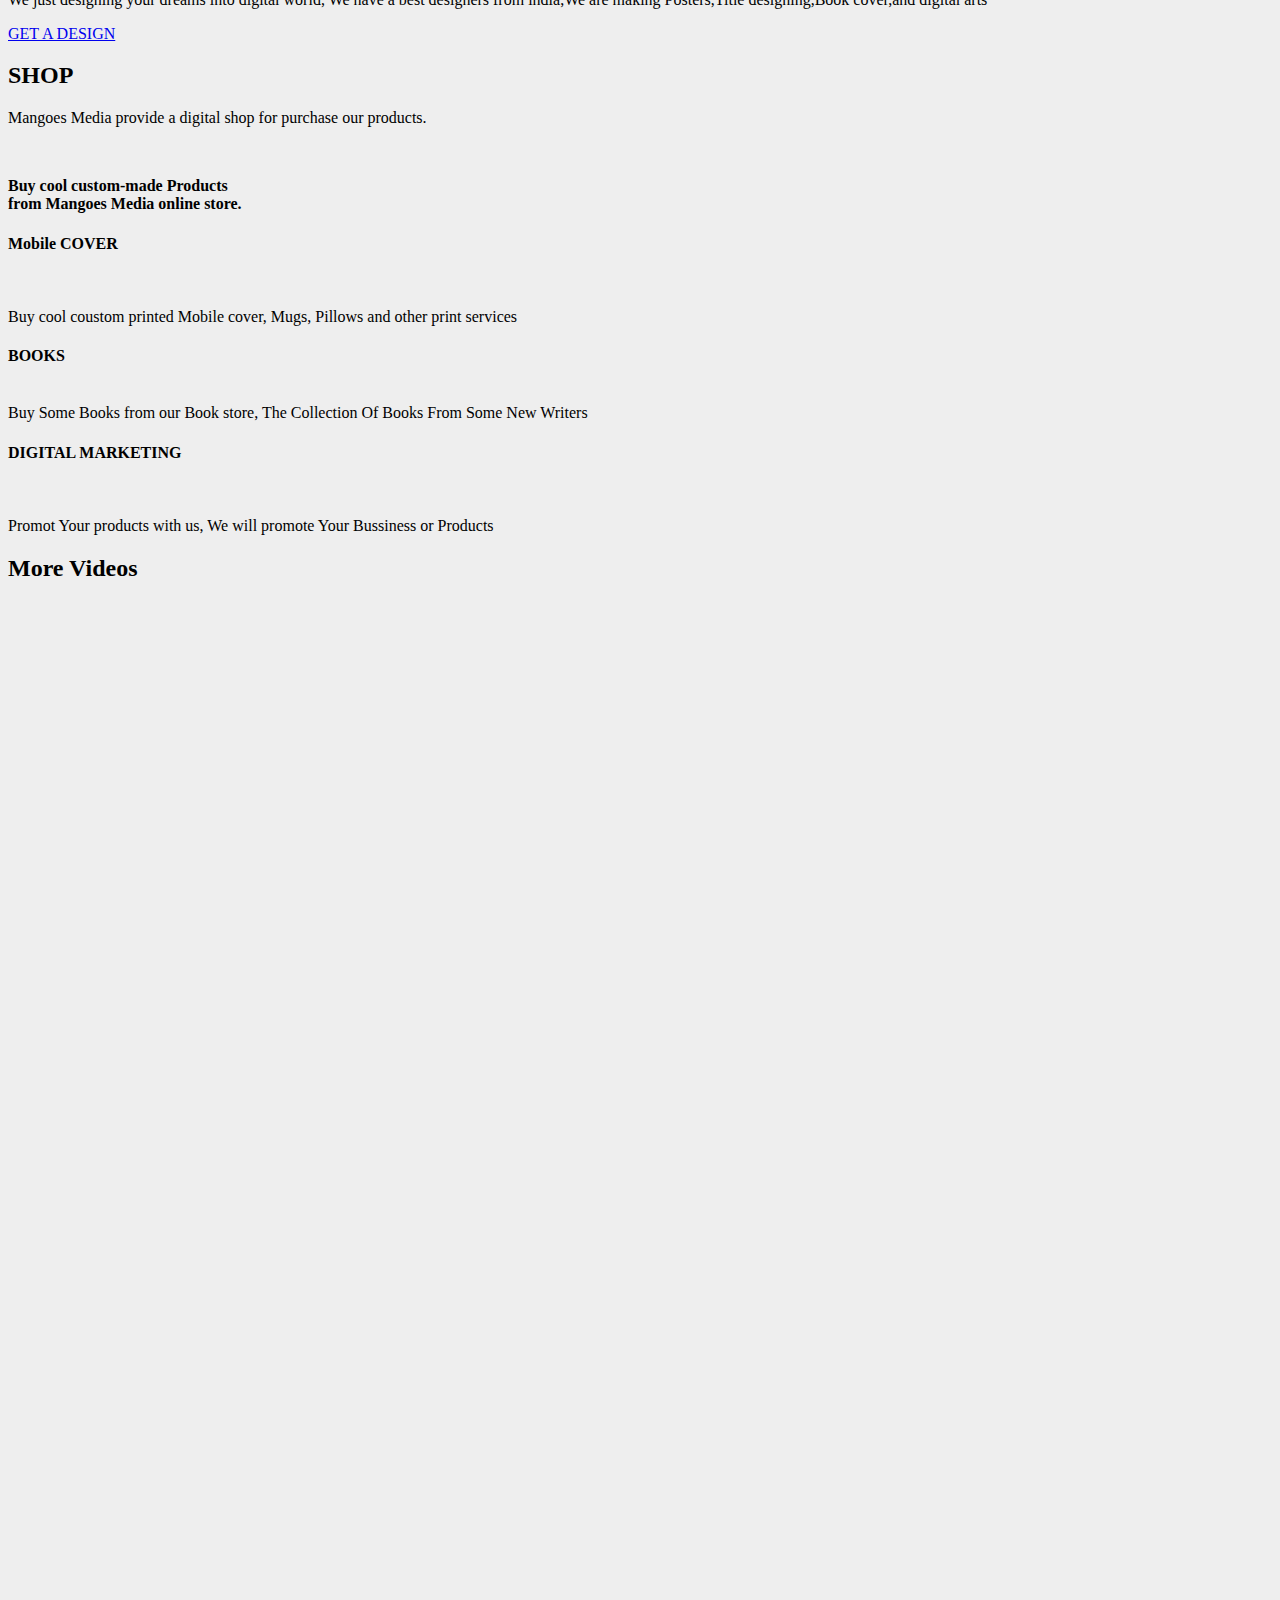
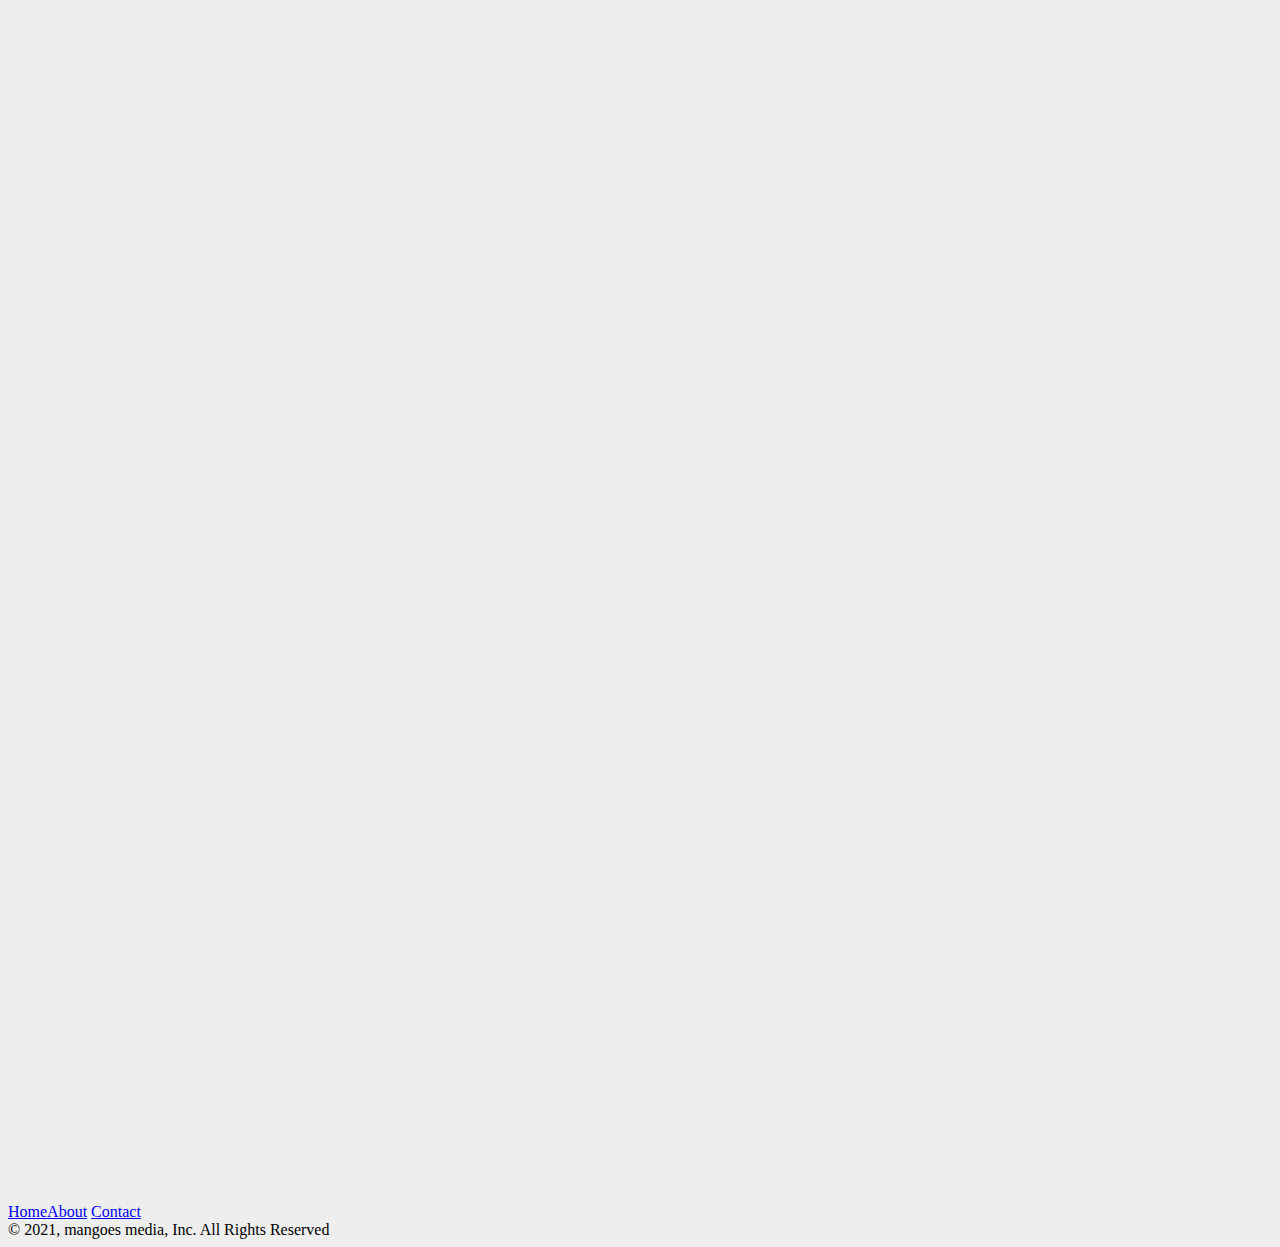
==== commit c95605ec: "Update index.html" ====
--- a/index.html
+++ b/index.html
@@ -59,11 +59,12 @@
   </head>
   
   <body>
-  <figure class="swing">
-  <img src="https://upload.wikimedia.org/wikipedia/commons/thumb/e/ec/Mona_Lisa,_by_Leonardo_da_Vinci,_from_C2RMF_retouched.jpg/687px-Mona_Lisa,_by_Leonardo_da_Vinci,_from_C2RMF_retouched.jpg" width="200" >
-</figure>  
+   
  
     <div data-collapse="none" data-animation="default" data-duration="400" data-easing="ease" data-easing2="ease" role="banner" class="nav w-nav">
+     <figure class="swing">
+  <img src="/image/7494406.png" width="200" >
+</figure>  
     <div class="nav-container w-container"><a href="#" class="logo w-nav-brand"><img src="https://uploads-ssl.webflow.com/6155e11b14606e532394f7a5/6155e160df11e31b15242d26_20210519_212504.png" width="62" sizes="62px" srcset="https://uploads-ssl.webflow.com/6155e11b14606e532394f7a5/6155e160df11e31b15242d26_20210519_212504-p-500.png 500w, https://uploads-ssl.webflow.com/6155e11b14606e532394f7a5/6155e160df11e31b15242d26_20210519_212504-p-800.png 800w, https://uploads-ssl.webflow.com/6155e11b14606e532394f7a5/6155e160df11e31b15242d26_20210519_212504-p-1080.png 1080w, https://uploads-ssl.webflow.com/6155e11b14606e532394f7a5/6155e160df11e31b15242d26_20210519_212504.png 1574w" alt=""/></a>
       <nav role="navigation" class="nav-menu w-nav-menu"><a href="#" class="nav-link w-nav-link">Home</a><a href="/about" class="nav-link w-nav-link">About</a>
         <a href="/store" class="nav-link w-nav-link">Store</a><a href="tel:+919188462190" class="nav-link w-nav-link">Contact</a></nav>
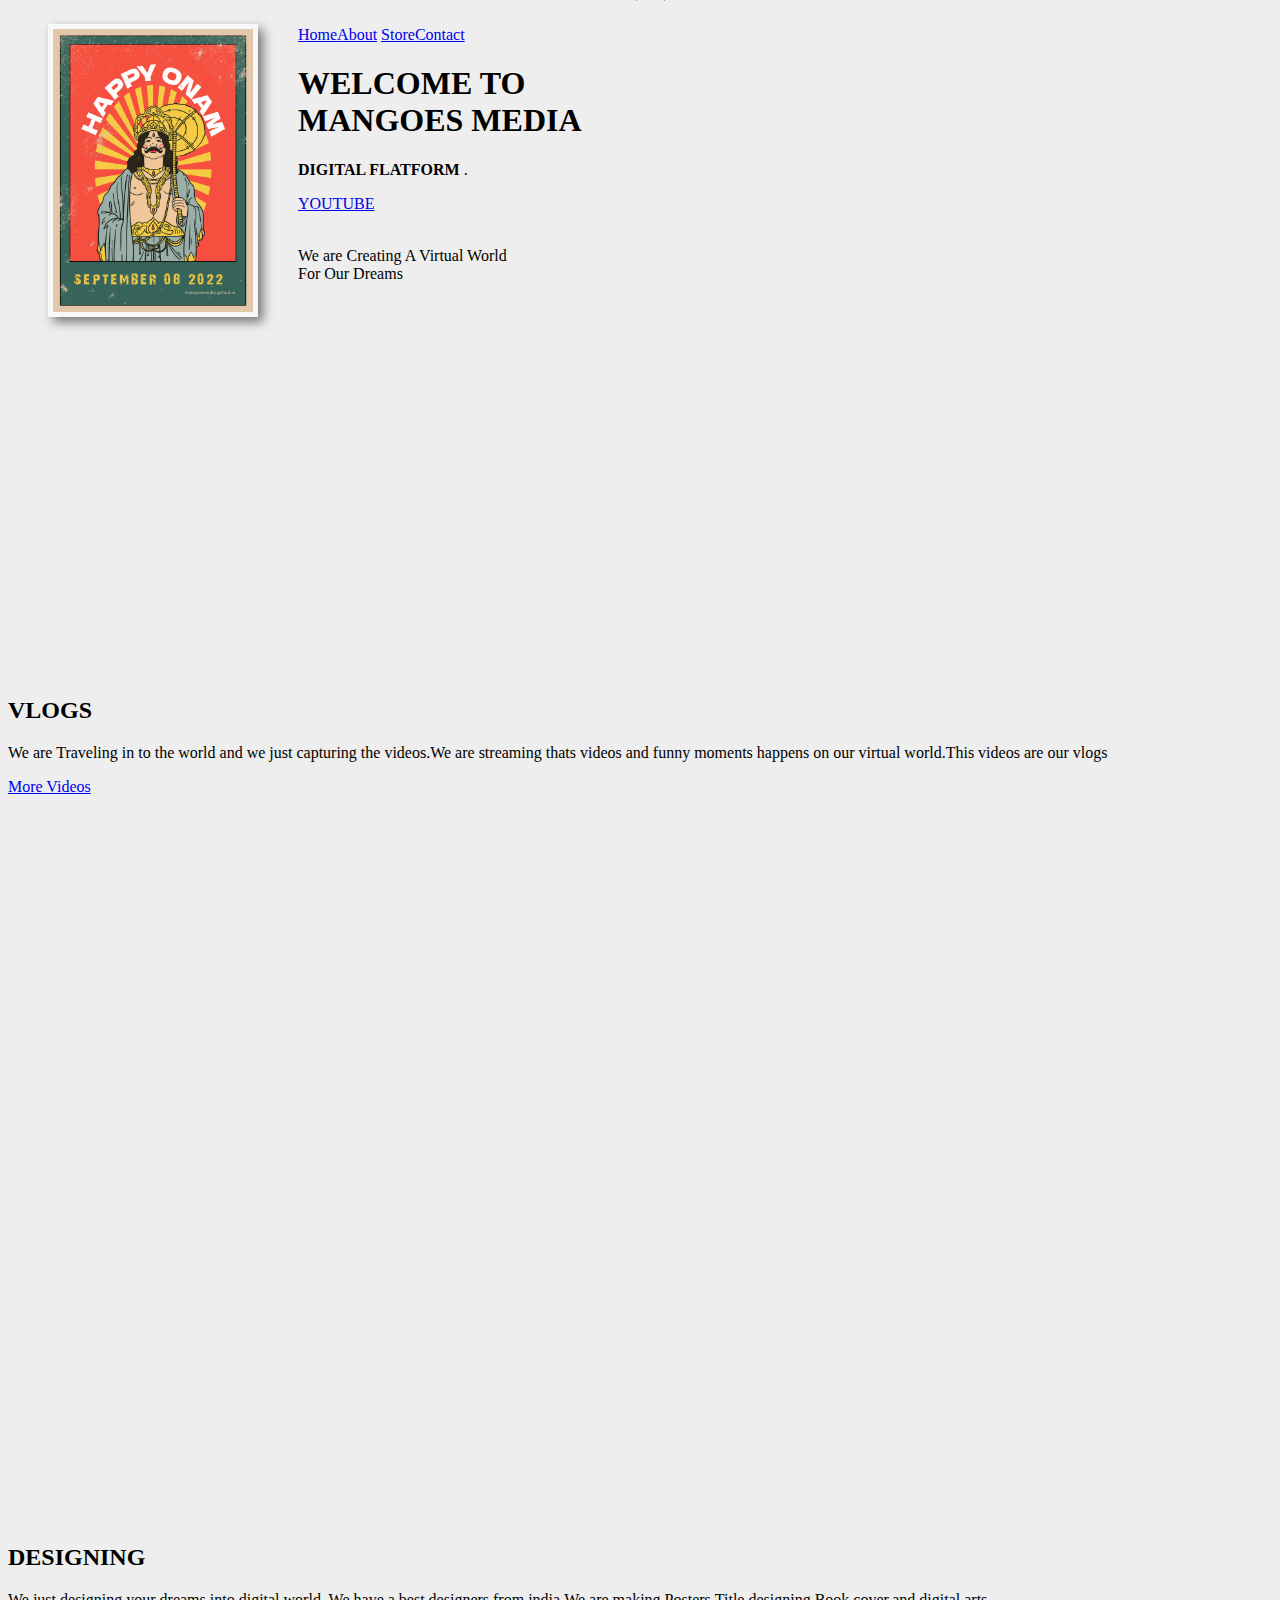
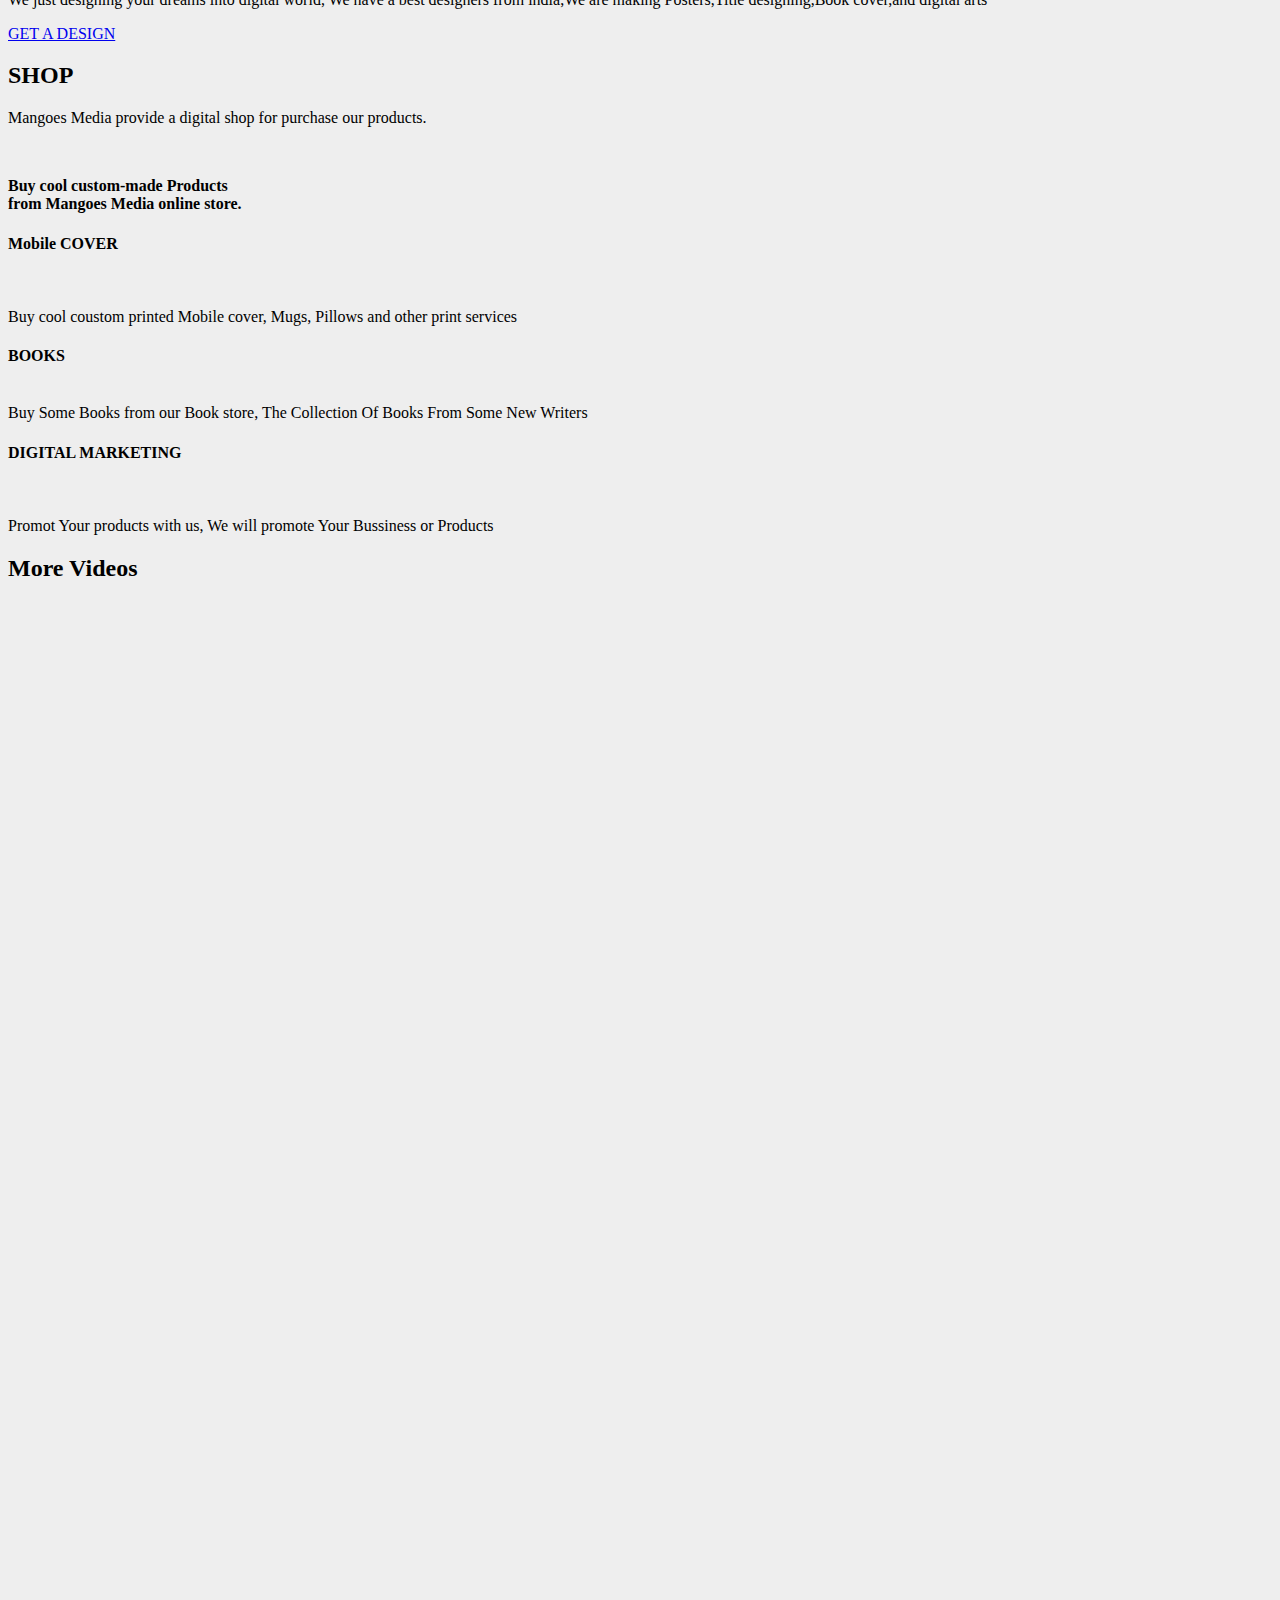
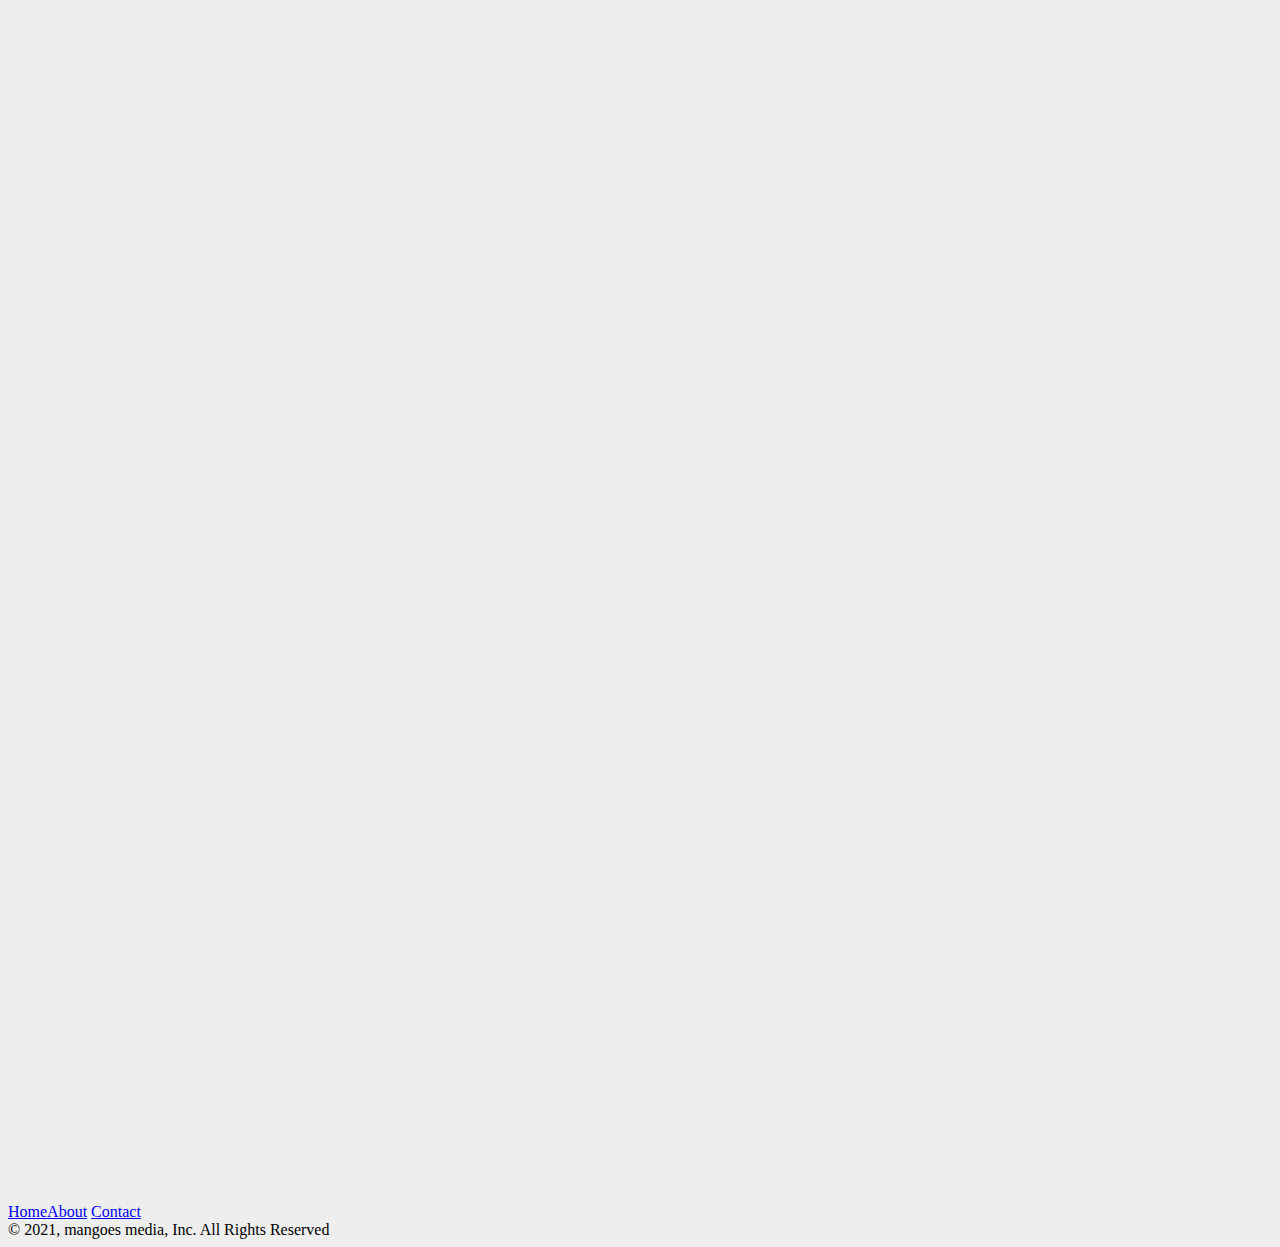
==== commit cec0e538: "Update index.html" ====
--- a/index.html
+++ b/index.html
@@ -115,4 +115,9 @@
     <div class="footer-bottom"><div class="footer-bottom-wrap"><div class="legal">© 2021, mangoes media, Inc. All Rights Reserved</div></div></div>
     <div class="w-embed"><style>
 .xxx { background: rgba(0,0,0,0.05); }
-</style></div></script><script src="https://uploads-ssl.webflow.com/6155e11b14606e532394f7a5/js/webflow.3ea5dc9ee.js" type="text/javascript"></script><!--[if lte IE 9]><script src="//cdnjs.cloudflare.com/ajax/libs/placeholders/3.0.2/placeholders.min.js"></script><![endif]--></body></html>
+</style></div></script><script src="https://uploads-ssl.webflow.com/6155e11b14606e532394f7a5/js/webflow.3ea5dc9ee.js" type="text/javascript"></script><!--[if lte IE 9]><script src="//cdnjs.cloudflare.com/ajax/libs/placeholders/3.0.2/placeholders.min.js"></script><![endif]-->
+  <script src="webc.js" defer></script>
+    <div class="elfsight-app-9442d261-2a07-4d0c-a358-20220e705084"></div>
+  
+  </body>
+</html>
